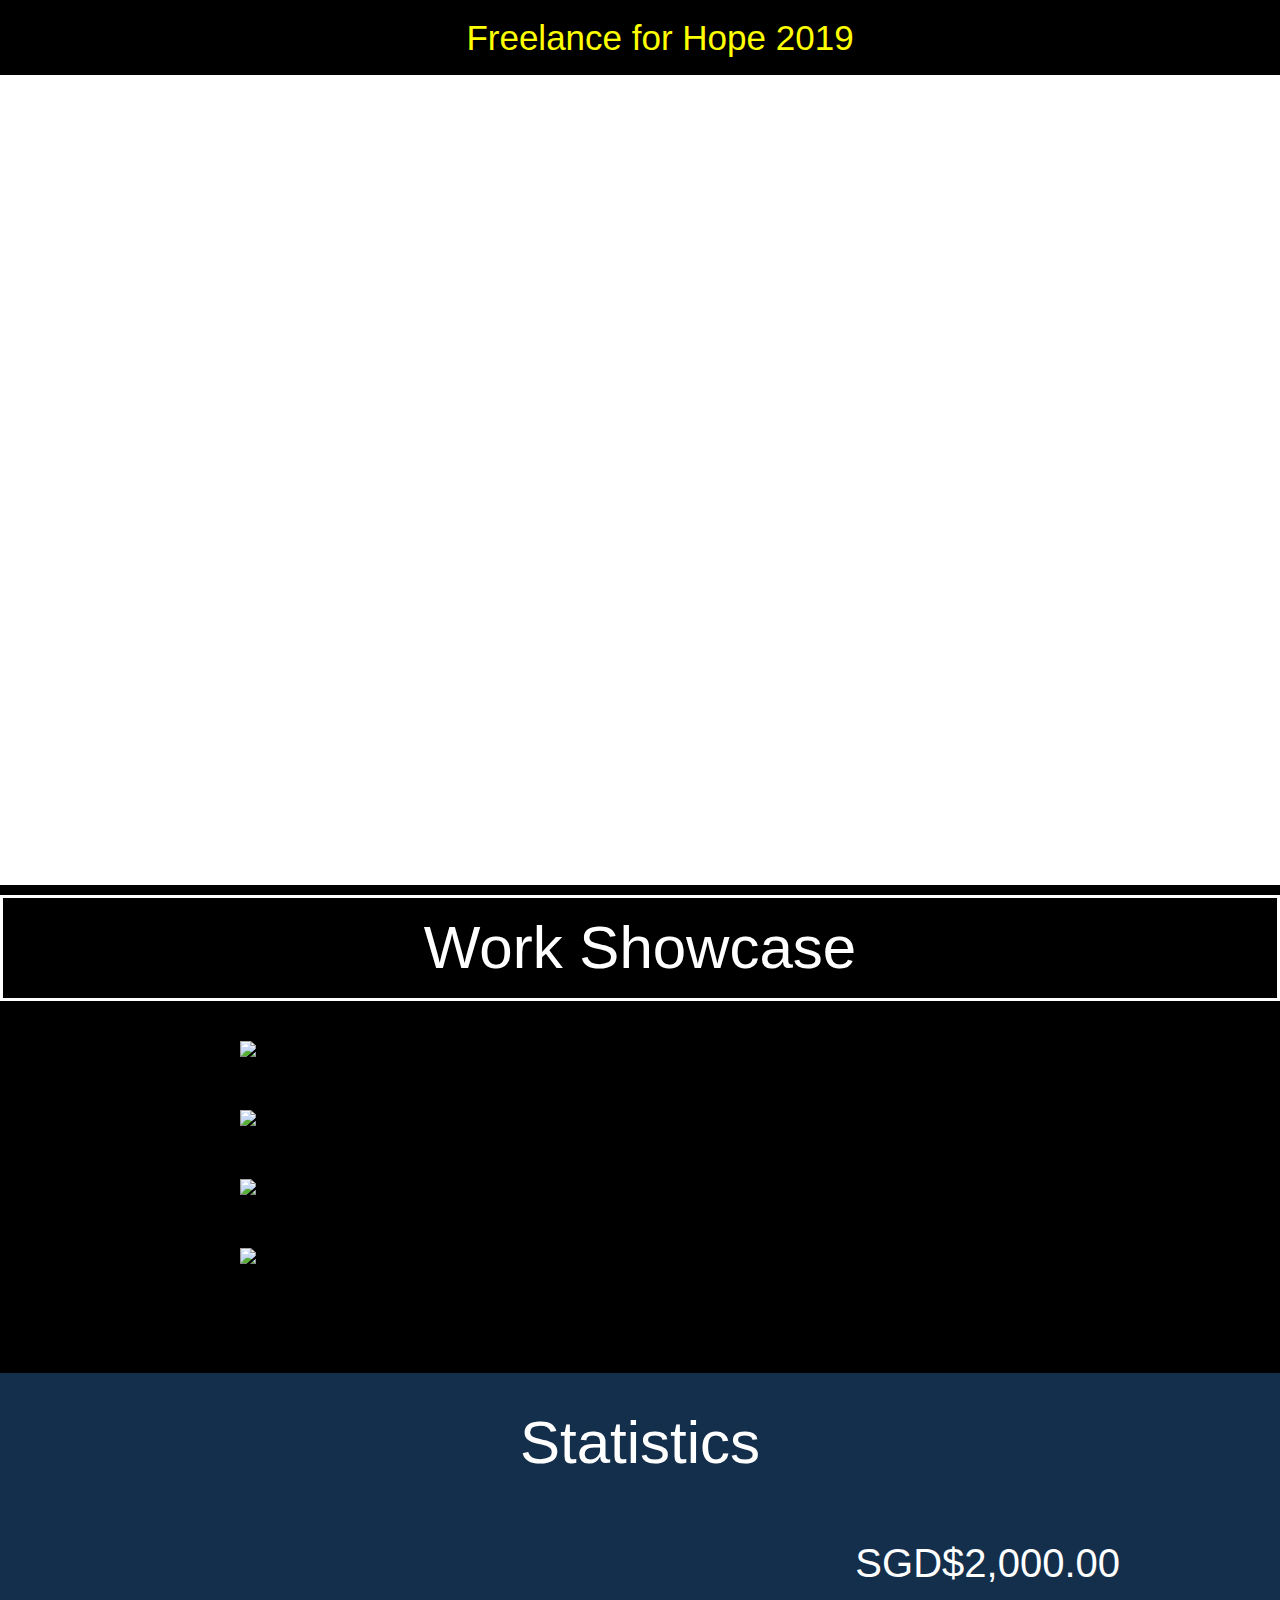
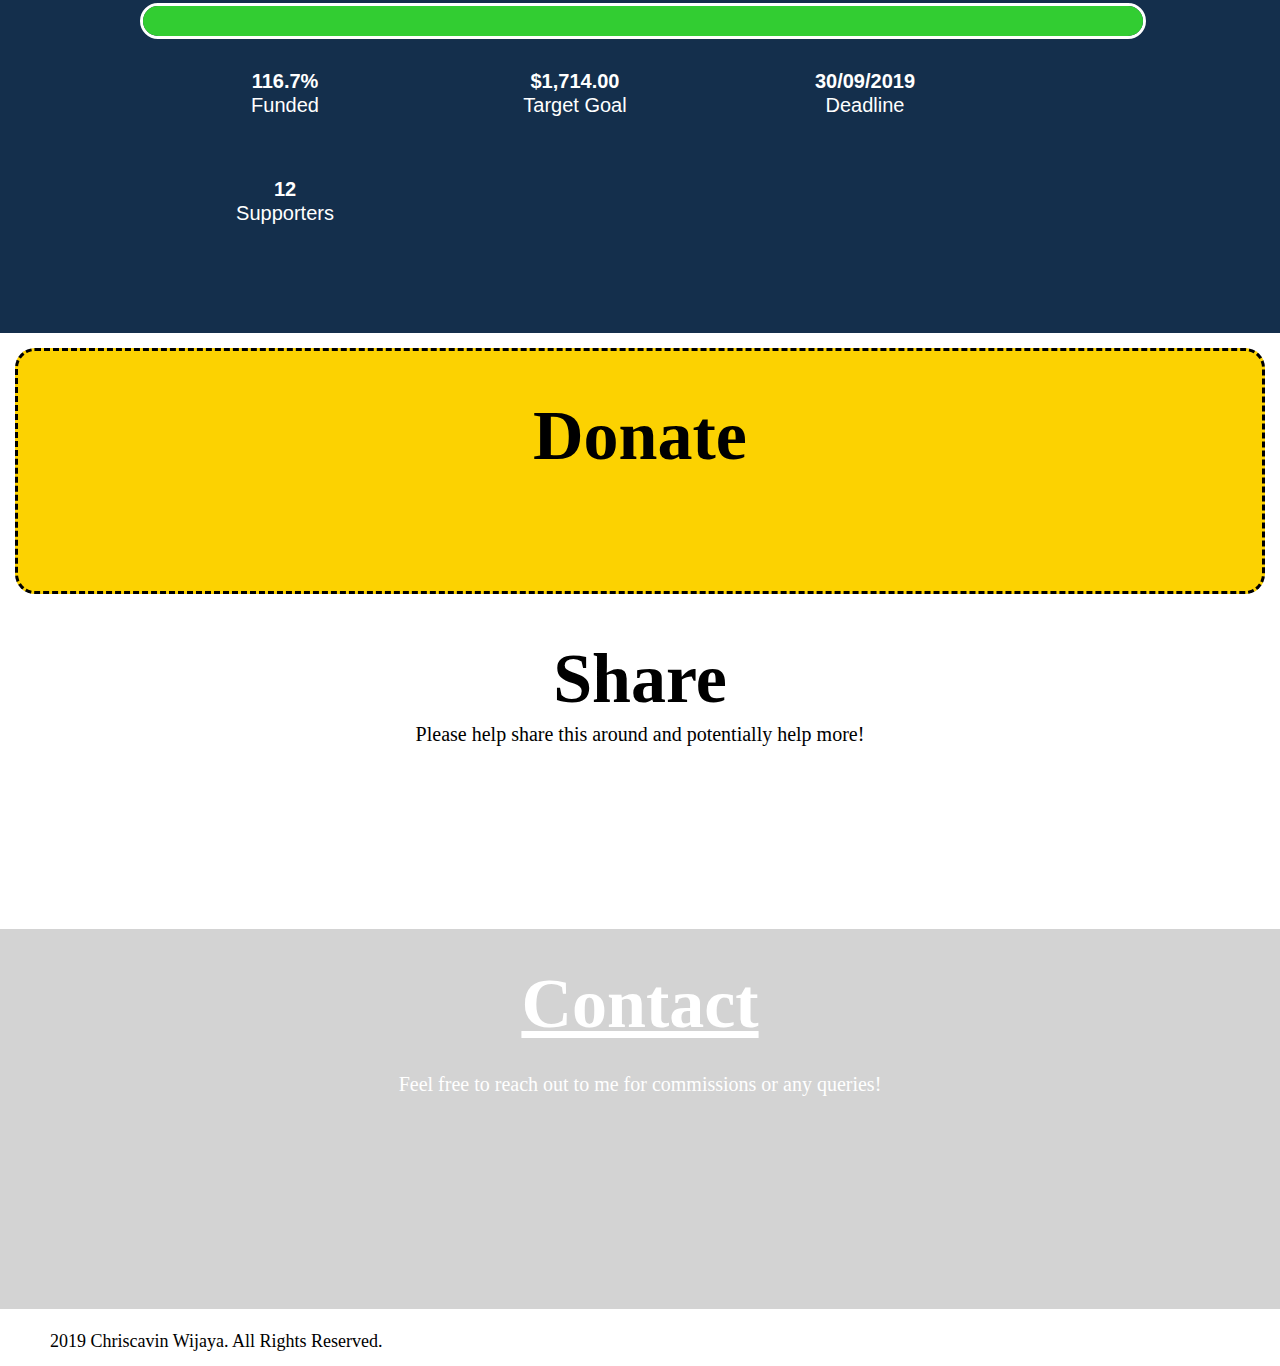
==== giving-back.html @ ced1855a "Add files via upload" ====
<!DOCTYPE html>
<html>
  <head>

    <!-- Global site tag (gtag.js) - Google Analytics -->
    <script async src="https://www.googletagmanager.com/gtag/js?id=UA-131611281-1"></script>
    <script>
    window.dataLayer = window.dataLayer || [];
    function gtag(){dataLayer.push(arguments);}
    gtag('js', new Date());

    gtag('config', 'UA-131611281-1');
    </script>
    <!---->

    <meta charset="utf-8">
    <meta name="viewport" content="width=device-width, initial-scale=1.0">
    <title>Giving Back</title>
    <!-- Bootstrap CSS -->
    <link rel="stylesheet" href="https://stackpath.bootstrapcdn.com/bootstrap/4.1.3/css/bootstrap.min.css" integrity="sha384-MCw98/SFnGE8fJT3GXwEOngsV7Zt27NXFoaoApmYm81iuXoPkFOJwJ8ERdknLPMO" crossorigin="anonymous">

    <link href="./resources/css/reset.css" type="text/css" rel="stylesheet">
    <link href="./resources/css/giving-back.css" type="text/css" rel="stylesheet">
    <link rel="icon" href="./resources/images/icon.png">
    <style type="text/css">
      html {
        scroll-behavior: smooth;
      }
    </style>
    <script src="giving.js"></script>
  </head>

  <body>
    <!-- Header Section -->
    <header id="Home">

      <!-- Nav Section -->
      <div class="nav">
        <nav class="flex-container">
          <!-- <div class="name">
            <h1>Chriscavin Wijaya</h1>
          </div>
          <a href="index.html" class="button border"><div class="home">
            <h3 class="">Home</h3>
          </div></a> -->
          <div class="Project-Title">
            <h1>Freelance for Hope 2019</h1>
          </div>
        </nav>
      </div>

      <!-- Video Section -->
      <div class="main-container" id="video">
        <div class="video">
          <iframe width="100%" height="100%" src="https://www.youtube.com/embed/uesBrpVSExM" frameborder="0" allow="accelerometer; autoplay; encrypted-media; gyroscope; picture-in-picture" allowfullscreen></iframe>
        </div>
      </div>
      <!-- Showcase and Commissions -->
      <div class="main-container showcase">
        <!-- <div class="Traditional">
          <div class="sketches">

          </div>
          <div class="colored">

          </div>
        </div>

        <div class="Digital">
          <div class="sketches">

          </div>

          <div class="colored">

          </div>
        </div> -->
        <div class="work-showcase">
          <h1>Work Showcase</h1>
        </div>
        <div id="carouselExampleIndicators" class="carousel slide" data-ride="carousel">
          <ol class="carousel-indicators">
            <li data-target="#carouselExampleIndicators" data-slide-to="0" class="active"></li>
            <li data-target="#carouselExampleIndicators" data-slide-to="1"></li>
            <li data-target="#carouselExampleIndicators" data-slide-to="2"></li>
            <li data-target="#carouselExampleIndicators" data-slide-to="3"></li>
          </ol>
          <div class="carousel-inner">
            <div class="carousel-item active">
              <img class="d-block w-100" src="./resources/images/digital_color_2.png" alt="First slide">
              <div class="carousel-caption d-none d-md-block">
                <h5>Digital</h5>
                <p>Colored</p>
              </div>
            </div>

            <div class="carousel-item">
              <img class="d-block w-100" src="./resources/images/digital_color_1.png" alt="Second slide">
              <div class="carousel-caption d-none d-md-block">
                <h5 class="black">Digital</h5>
                <p class="black">Colored</p>
              </div>
            </div>

            <div class="carousel-item">
              <img class="d-block w-100" src="./resources/images/digital_sketch.png" alt="Third slide">
              <div class="carousel-caption d-none d-md-block">
                <h5>Digital</h5>
                <p>Sketch</p>
              </div>
            </div>

            <div class="carousel-item">
              <img class="d-block w-100" src="./resources/images/TBD.jpg" alt="Second slide">
              <div class="carousel-caption d-none d-md-block">
                <h5>Coming</h5>
                <p>Soon</p>
              </div>
            </div>
          </div>
          <a class="carousel-control-prev" href="#carouselExampleIndicators" role="button" data-slide="prev">
            <span class="carousel-control-prev-icon" aria-hidden="true"></span>
            <span class="sr-only">Previous</span>
          </a>
          <a class="carousel-control-next" href="#carouselExampleIndicators" role="button" data-slide="next">
            <span class="carousel-control-next-icon" aria-hidden="true"></span>
            <span class="sr-only">Next</span>
          </a>
        </div>

        <!-- <div class="carousel-item">
          <img src="./resources/images/icon.png" alt="...">
          <div class="carousel-caption d-none d-md-block">
            <h5>Traditional</h5>
            <p>Sketch</p>
          </div>
        </div> -->

      </div>

      <!-- Fund Thermometer -->
      <div class="main-container thermometer">
        <div class="statistics">
          <h1>Statistics</h1>
        </div>
        <div id=countdown-wrap>
          <div id="goal">SGD$2,000.00</div>
          <div id="glass">
            <div id="progress">
            </div>
          </div>
          <div class="goal-stat">
            <span class="goal-number">116.7%</span>
            <span class="goal-label">Funded</span>
          </div>
          <div class="goal-stat">
            <span class="goal-number">$1,714.00</span>
            <span class="goal-label">Target Goal</span>
          </div>
          <div class="goal-stat">
            <span class="goal-number"><div id="countdown"></div>30/09/2019</span>
            <span class="goal-label">Deadline</span>
          </div>
          <div class="goal-stat">
            <span class="goal-number">12</span>
            <span class="goal-label">Supporters</span>
          </div>
        </div>
<!--http://stackoverflow.com/questions/9335140/how-to-countdown-to-a-date -->

      </div>

      <!-- Donations -->
      <div class="main-container donation">
        <a href="https://www.hairforhope.org.sg/shavee/chriscavin-wijaya-3992" target="_blank">
          <div class="donations">
            <h1>Donate</h1>
          </div>
        </a>
      </div>


      <!-- Share -->
      <div class="share">
        <h1>Share</h1>
        <h2>Please help share this around and potentially help more!</h2>
        <!-- AddToAny BEGIN -->
        <div class="share-buttons a2a_kit a2a_kit_size_32 a2a_default_style">
        <!-- <a class="a2a_dd" href="https://www.addtoany.com/share"></a> -->
        <a class="a2a_button_facebook"></a>
        <a class="a2a_button_linkedin"></a>
        <a class="a2a_button_twitter"></a>
        <a class="a2a_button_telegram"></a>
        <a class="a2a_button_whatsapp"></a>
        <a class="a2a_button_copy_link"></a>
        </div>
        <script async src="https://static.addtoany.com/menu/page.js"></script>
        <!-- AddToAny END -->
      </div>

      <!-- Contact Section -->
      <section id="Contact">
        <div class="main-container flex-container">
          <div class="Contact-Header">
            <h2>Contact</h2>
          </div>
          <div class="contact-content">
            <div class="text">
              <h3>Feel free to reach out to me for commissions or any queries!</h3>
            </div>
            <div class="social-media flex-container">
              <div class="Email">
                <a href="mail-to: chriscavinwijaya@gmail.com" target="_blank"><div class="Logo">

                </div></a>
              </div>

              <div class="Instagram">
                <a href="https://www.instagram.com/chriscavin/" target="_blank"><div class="Logo">

                </div></a>
              </div>

              <div class="Facebook">
                <a href="https://www.facebook.com/chriscavin.wijaya" target="_blank"><div class="Logo">

                </div></a>
              </div>

              <div class="LinkedIn">
                <a href="https://www.linkedin.com/in/chriscavin-wijaya-65a71bb9/" target="_blank"><div class="Logo">

                </div></a>
              </div>

            </div>
          </div>
        </div>
      </section>
      </div>



      <!-- Jquery, Popper.js, Javascript  -->
      <script src="https://code.jquery.com/jquery-3.3.1.slim.min.js" integrity="sha384-q8i/X+965DzO0rT7abK41JStQIAqVgRVzpbzo5smXKp4YfRvH+8abtTE1Pi6jizo" crossorigin="anonymous"></script>
      <script src="https://cdnjs.cloudflare.com/ajax/libs/popper.js/1.14.7/umd/popper.min.js" integrity="sha384-UO2eT0CpHqdSJQ6hJty5KVphtPhzWj9WO1clHTMGa3JDZwrnQq4sF86dIHNDz0W1" crossorigin="anonymous"></script>
      <script src="https://stackpath.bootstrapcdn.com/bootstrap/4.3.1/js/bootstrap.min.js" integrity="sha384-JjSmVgyd0p3pXB1rRibZUAYoIIy6OrQ6VrjIEaFf/nJGzIxFDsf4x0xIM+B07jRM" crossorigin="anonymous"></script>
  </body>


  <footer>
    <div class="flex-container">
      <p>2019 Chriscavin Wijaya. All Rights Reserved.</p>

    </div>
  </footer>

</html>
---- resources/css/giving-back.css ----
/* Universal Styles */
* {
 font-size: 12px;
}

div {
  display: block;
}

.flex-container {
  display: flex;
}

a {
  color: black;
  text-decoration: none;
}

p {
  font-size: 20px;
}

.bold {
  font-weight: bold;
}

.italic {
  font-style: italic;
}

/* Header Section */
.body {
  width: 1280px;
  height: 100%;
  margin: 0;
  padding: 0;
}

header {
  height: 100%;
}



/* Nav Section */
.nav {
  height: auto;
}

nav {
  width: 100%;
  flex-direction: row;
  justify-content: space-around;
  background-color: none;
   /*use when nav on top*/
  top: 0;
  padding: 20px;
  margin: 0 auto;
}

nav.flex-container {
  background-color: black;
}

nav .name {
  width: 25%;
  text-align: center;
}

nav a {
  width: 75%;
  text-align: right;
  padding-right: 200px;
}

.Project-Title {
  background-color: black;
}

.Project-Title h1 {
  color: yellow;
  font-size: 35px;
  font-family: sans-serif;
}

  /* Nav Mobile */
  @media only screen and (max-width:480px) {
    .Project-Title h1 {
      font-size: 25px;
    }
  }

/* Video Section */
#video.main-container {
  width: 100%;
  background-color: #FFF;
  padding: 30px 0;
}

.video {
  max-width: 1200px;
  height: 700px;
  margin: 25px auto;
  background-color: #FFF;
  }

@media only screen and (max-width:1049px) {
  .video {
  position:relative;
  padding-bottom:56.25%;
  padding-top:30px;
  height:0;
  overflow:hidden;
  }

  .video iframe, .video object, .video embed {
  position:absolute;
  top:0;
  left:0;
  width:100%;
  height:100%;
  }
}

  /* Video Mobile */
  @media only screen and (max-width:480px) {
    #video.main-container {
      padding: 15px 0;
    }
  }

/* Showcase Section */
.showcase {
  max-width: 100%;
  padding: 20px 0;
  padding-top: 10px;
  background-color: black;
}

.work-showcase {
  padding-bottom: 20px;
}

.work-showcase h1{
  padding: 20px 0;
  border: 3px solid white;
  font-size: 60px;
  color: #FFF;
  text-align: center;
  font-family: 'Nunito', sans-serif;
}

.carousel {
  max-width: 100%;
  padding: 20px;
}

.carousel .carousel-item {
  max-width: 800px;
  margin: 0 auto;
}

.w-100 {
  width: auto!important;
  max-height: 600px;
}

.carousel-item .w-100{
  max-width: 100%;
  height: auto;
  margin: 0 auto;
}

.carousel-caption {
  padding-top: 20px;
  padding-bottom: 0;
  opacity: 0.6;
}

.carousel-caption .black {
  color: black;
}

.carousel-caption h5 {
  font-size: 18px;
}

.carousel-caption p {
  font-size: 15px;
}

  /* Showcase Mobile */
  @media only screen and (max-width:480px) {
    .showcase {
      padding-top: 0;
    }

    .work-showcase {
      padding: 0;
      padding-top: 10px;
    }

    .work-showcase h1{
      font-size: 40px;
      border: 0;
    }
  }

/* Thermometer Section */
body .thermometer {
	font-family: 'Nunito', sans-serif;
	box-sizing: border-box;
	background-color: #142F4C;
  padding: 20px 0;
  padding-top: 0px;
}

.thermometer .statistics {
  padding-top: 40px;
  padding-bottom: 20px;
}

.statistics h1 {
  font-size: 60px;
  color: #FFF;
  text-align: center;
}

#countdown-wrap {
  width: 100%;
  height: 300px;
  //border: 1px solid black;
  padding: 70px 30px;
  padding-top: 50px;
  font-family: arial;
  max-width: 1000px;
  margin: 0 auto;
}

#goal {
  font-size: 40px;
  text-align: right;
  color: #FFF;
  padding: 20px;
  padding-top: 0px;

    @media only screen and (max-width : 640px) {
      text-align: center;
    }
  }

#glass {
  width: 100%;
  height: 30px;
  background: #c7c7c7;
  border: 3px solid white;
  border-radius: 20px;
  float: left;
  overflow: hidden;
}

#progress {
  float: left;
  width: 115%;
  height: 30px;
  background: #32cd32;
  z-index: 333;
  //border-radius: 5px;
}

.goal-stat {
  width: 25%;
  //height: 30px;
  padding: 30px 20px;
  float: left;
  margin: 0;
  color: #FFF;

  @media only screen and (max-width : 640px) {
    width: 50%;
    text-align: center;
  }
}

.goal-number, .goal-label {
  display: block;
}

.goal-stat span{
  font-size: 20px;
  text-align: center;
  padding: 2px 0;
}

.goal-number {
  font-weight: bold;
}

  /* Thermometer Mobile */
  @media only screen and (max-width:480px) {
    body .thermometer {
      padding-bottom: 0;
    }

    .statistics {
      padding-top: 50px;
      padding-bottom: 50px;
    }

    .statistics h1 {
      font-size: 50px;
    }

    #countdown-wrap {
      height: 220px;
      padding: 25px 20px 0 20px;

    }

    #goal {
      font-size: 22px;
    }

    .goal-stat {
      padding: 10px;
    }

    .goal-stat span {
      font-size: 15px;
    }
  }

/* Donation Section */
.donation {
  max-width: 100%;
  height: 180px;
  margin: 0 auto;
  margin: 15px;
  padding: 30px 0;
  background-color: #fcd201;
  border: 3px dashed black;
  border-radius: 20px;
}

.donation a {
  text-decoration: none;
}

.donation.donations {
  padding: 20px;
}

.donations h1 {
  text-align: center;
  font-size: 70px;
  font-weight: bold;
  padding-top: 20px;
}

  /* Donation Mobile */
  @media only screen and (max-width:480px) {
    .donation {
      padding: 5px 10px;
      height: 100px;
      margin: 15px 7px;
      margin-top: 25px;
    }
    .donation h1 {
      font-size: 60px;
      padding: 10px 0;
    }
  }

/* Share Section */
.share {
  max-width: 100%;
  height: 250px;
  margin: 0 auto;
  text-align: center;
  padding: 35px 0;
  background-color: #fff;
}

.share .share-buttons {
  max-width: 500px;
  display: flex;
  margin: 0 auto;
  justify-content: center;
  justify-content: space-between;
  padding-top: 10px;
  padding-left: 50px;
}

.share h1 {
  text-align: center;
  font-size: 70px;
  font-weight: bold;
}

.share h2 {
  padding: 10px;
  font-size: 20px;
}

  /* Share Mobile */
  @media only screen and (max-width:480px) {
    .share {
      padding: 40px 0;
      padding-bottom: 0;
    }
    .share h1 {
      font-size: 50px;
    }
    .share h2 {
      font-size: 20px;
      padding: 10px 40px;
    }
  }

/* Contact Section */
#Contact {
  max-width: 100%;
  margin: 0 auto;
  height: auto;
  background-color: lightgray;
  color: white;
}

#Contact .main-container {
  width: 100%;
  padding-top: 40px;
  background-color: lightgray;
  flex-direction: column;
}

.Contact-Header {
  margin: auto;
  font-size: 70px;
  font-weight: bold;
  text-decoration: underline;
}

.contact-content {
  margin: auto;
  padding: 25px;
  padding-bottom: 15px;
}

.contact-content .text {
  font-size: 20px;
  text-align: center;
  padding-top: 10px;
}

.social-media {
  flex-direction: row;
  flex-wrap: wrap;
  justify-content: space-around;
  padding: 10px 60px;

}

.Logo {
  width: 120px;
  height: 120px;
  margin: 30px;
  opacity: 0.3;
  border-radius: 20%;
}

.Email .Logo {
  background-image: url("../images/Mail-Logo.png");
  background-size: contain;
  background-repeat: no-repeat;
}

.Instagram .Logo {
  background-image: url("../images/Instagram-Logo.png");
  background-size: contain;
  background-repeat: no-repeat;
}

.Facebook .Logo {
  background-image: url("../images/Facebook-Logo.png");
  background-size: contain;
  background-repeat: no-repeat;
}

.LinkedIn .Logo {
  background-image: url("../images/Linkedin-Logo.png");
  background-size: cover;
  background-repeat: no-repeat;
}

  /* Contact Hover */
  #Contact .main-container:hover {
    background-color: gray;
    transition: 1.2s;
    transition-timing-function: ease-in-out;
  }

  .Email .Logo:hover {
    background-color: #fff176;
  }

  .Instagram .Logo:hover {
    background-color: violet;
  }

  .Facebook .Logo:hover {
    background-color: navy;
  }

  .LinkedIn .Logo:hover {
    background-color: #0E76A8;
  }

  .Logo:hover {
    transition: 0.8s;
    transition-timing-function: ease-in-out;
    opacity: 1;
  }
  /**/

  /* Contact Mobile */
  @media only screen and (max-width:480px) {
    #Contact {
      border: none;
    }

    #Contact .main-container {
      padding-top: 40px;
      background-color: black;
    }

    #Contact .contact-content {
      padding: 15px 3px;
    }

    #Contact h2 {
      font-size: 40px;
    }

    .contact-content .text {
      padding: 0 40px;
      padding-bottom: 5px;
    }

    #Contact .social-media {
      width: 100%;
      padding: 20px 0;
    }

   .Logo {
      width: 60px;
      height: 60px;
      margin: 10px 5px;
      opacity: 0.4;
    }

    #Contact .Email .Logo {
      background-color: #fff176;
    }

    #Contact .Instagram .Logo {
      background-color: violet;
    }

    #Contact .Facebook .Logo {
      background-color: navy;
    }

    #Contact .LinkedIn .Logo {
      background-color: #0E76A8;
    }

    /*Contact Mobile Hover */
    #Contact .main-container:hover {
      background-color: black;
    }
    /**/
  }




/* Footer */
footer {
  width: 1200px;
  margin: auto;
  padding-top: 1%;
  padding-bottom: 0.5%;
  background-color: white;
}

footer p {
  width: 100%;
  font-size: 18px;
  margin: 10px;
}

footer a {
  text-decoration: none;
}


  /* Footer Mobile */
  @media only screen and (max-width: 480px) {
    footer p {
      font-size: 14px;
    }
  }
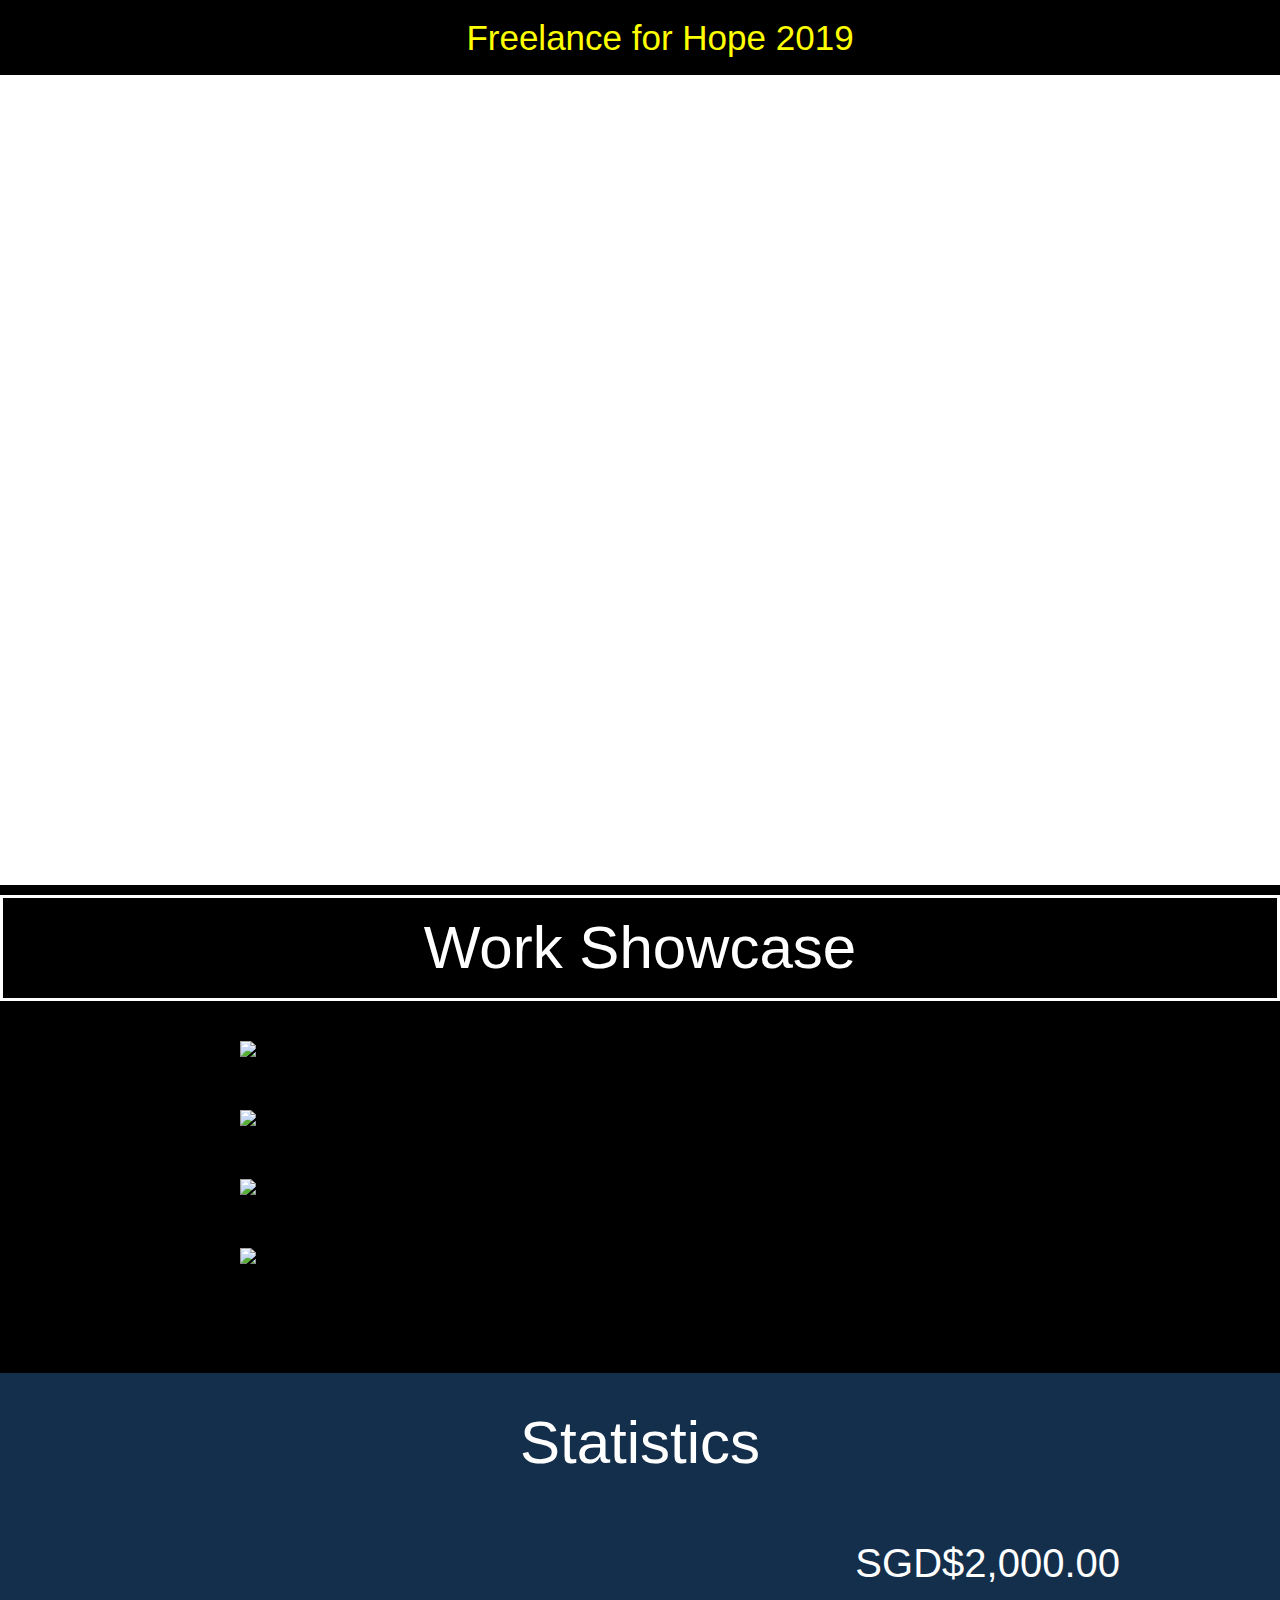
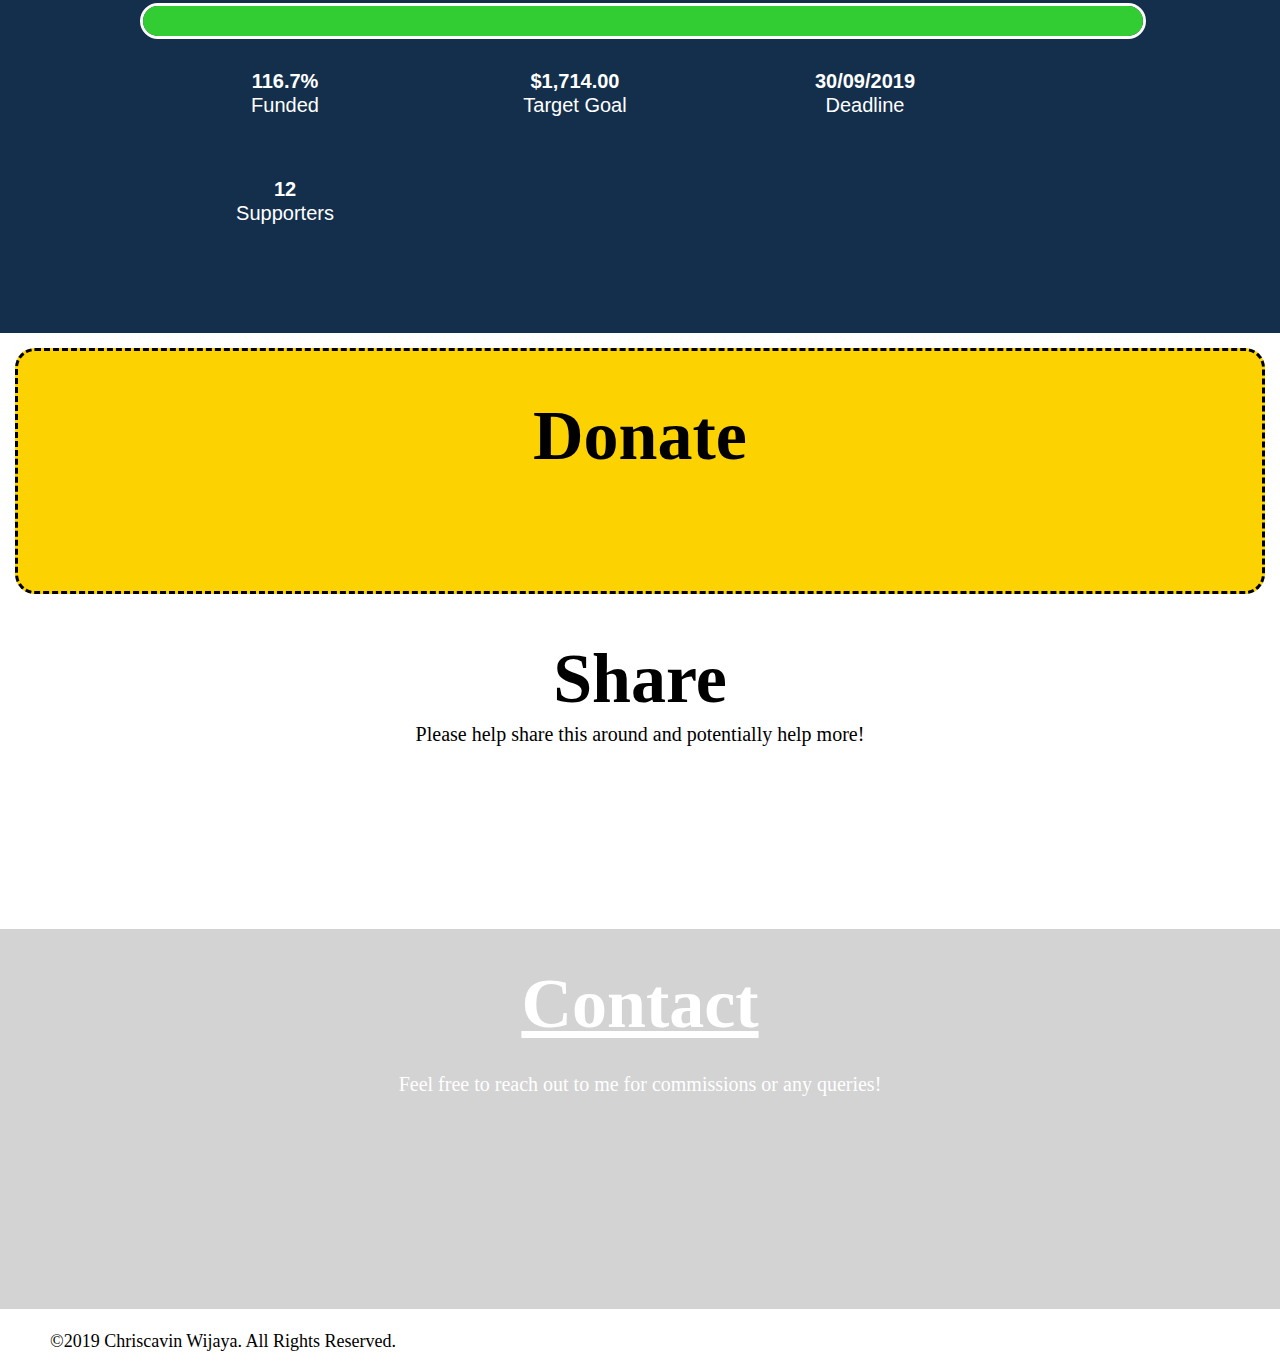
==== commit a72dae29: "Update giving-back.html" ====
--- a/giving-back.html
+++ b/giving-back.html
@@ -34,7 +34,7 @@
     <!-- Header Section -->
     <header id="Home">
 
-      <!-- Nav Section -->
+      <!-- Nav Section -->
       <div class="nav">
         <nav class="flex-container">
           <!-- <div class="name">
@@ -46,7 +46,7 @@
           <div class="Project-Title">
             <h1>Freelance for Hope 2019</h1>
           </div>
-        </nav>
+        </nav>
       </div>
 
       <!-- Video Section -->
@@ -86,8 +86,8 @@
             <li data-target="#carouselExampleIndicators" data-slide-to="3"></li>
           </ol>
           <div class="carousel-inner">
-            <div class="carousel-item active">
-              <img class="d-block w-100" src="./resources/images/digital_color_2.png" alt="First slide">
+                       <div class="carousel-item active">
+              <img class="d-block w-100" src="resources/images/digital_color_2.PNG" alt="First slide">
               <div class="carousel-caption d-none d-md-block">
                 <h5>Digital</h5>
                 <p>Colored</p>
@@ -95,7 +95,7 @@
             </div>
 
             <div class="carousel-item">
-              <img class="d-block w-100" src="./resources/images/digital_color_1.png" alt="Second slide">
+              <img class="d-block w-100" src="resources/images/digital_color_1.PNG" alt="Second slide">
               <div class="carousel-caption d-none d-md-block">
                 <h5 class="black">Digital</h5>
                 <p class="black">Colored</p>
@@ -103,7 +103,7 @@
             </div>
 
             <div class="carousel-item">
-              <img class="d-block w-100" src="./resources/images/digital_sketch.png" alt="Third slide">
+              <img class="d-block w-100" src="resources/images/digital_sketch.PNG" alt="Third slide">
               <div class="carousel-caption d-none d-md-block">
                 <h5>Digital</h5>
                 <p>Sketch</p>
@@ -118,6 +118,8 @@
               </div>
             </div>
           </div>
+
+          <!-- Controls -->
           <a class="carousel-control-prev" href="#carouselExampleIndicators" role="button" data-slide="prev">
             <span class="carousel-control-prev-icon" aria-hidden="true"></span>
             <span class="sr-only">Previous</span>
@@ -250,7 +252,7 @@
 
   <footer>
     <div class="flex-container">
-      <p>2019 Chriscavin Wijaya. All Rights Reserved.</p>
+      <p>&copy;2019 Chriscavin Wijaya. All Rights Reserved.</p>
 
     </div>
   </footer>
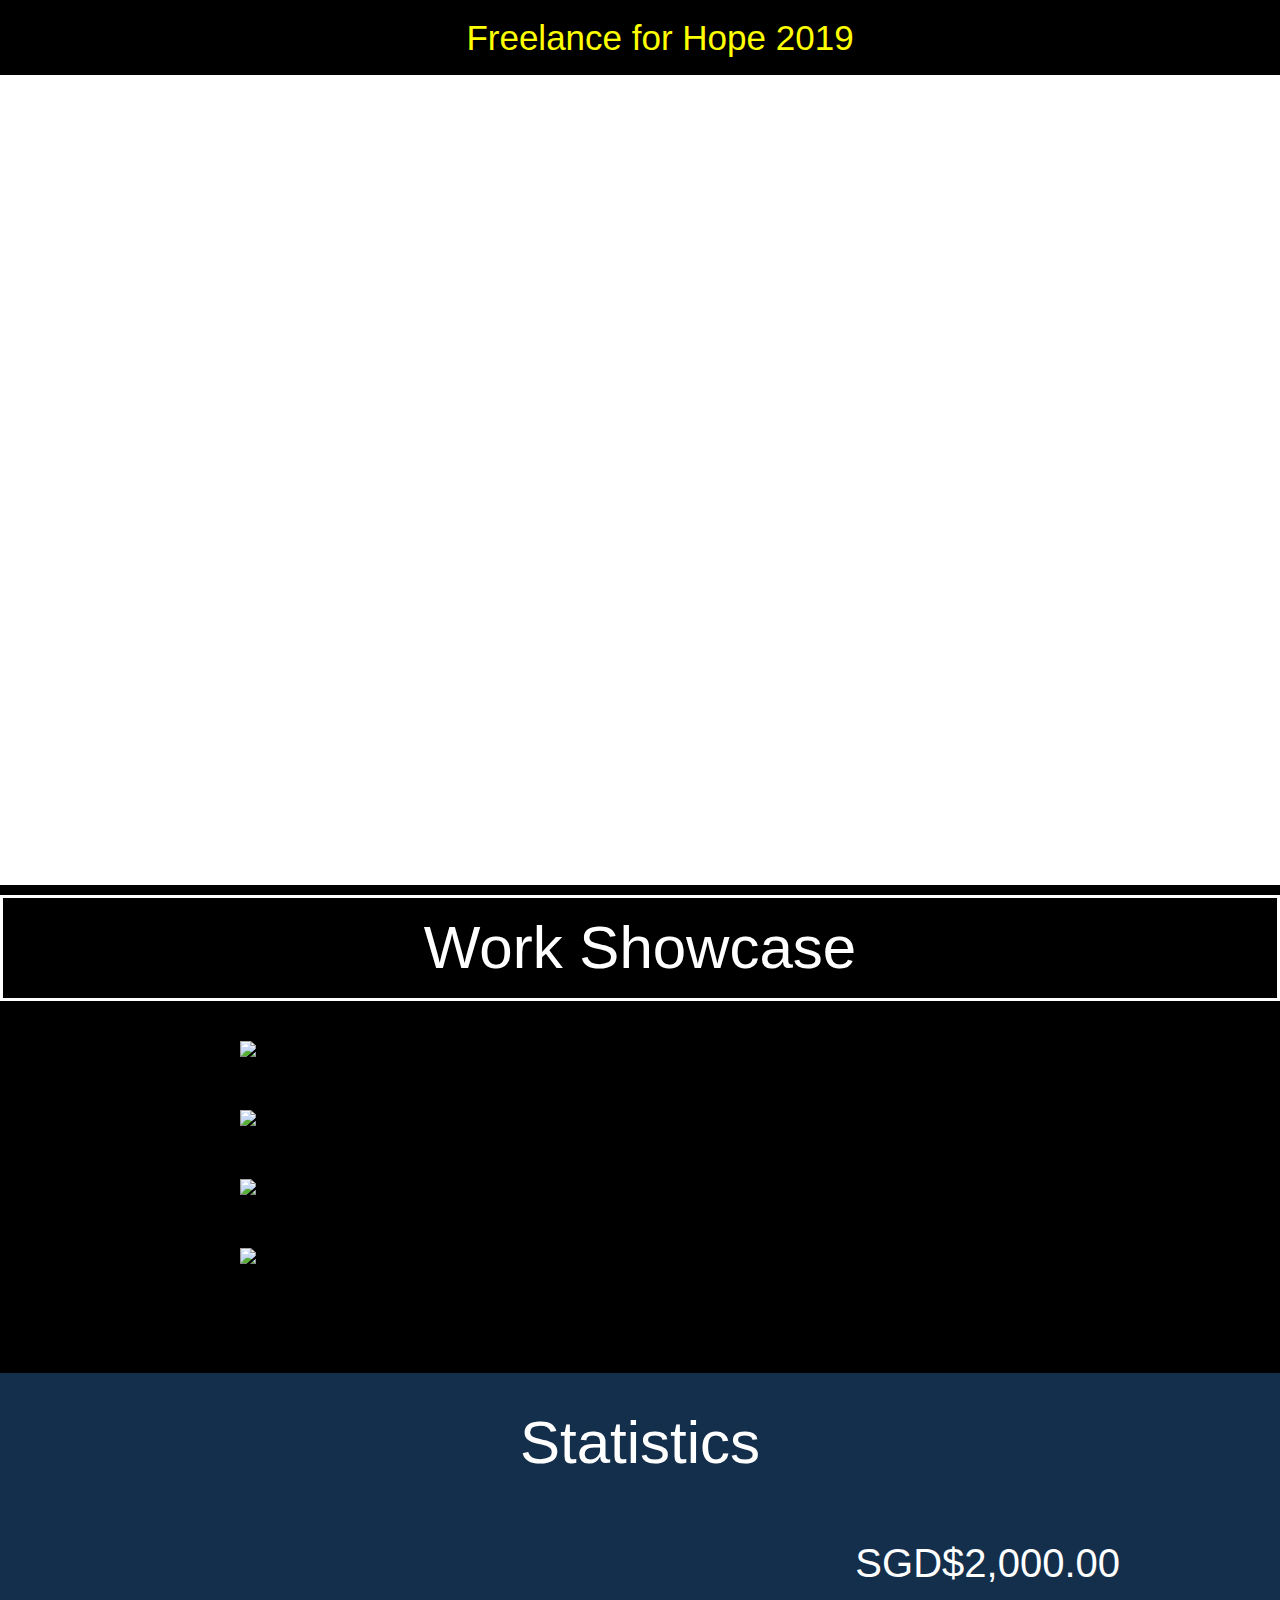
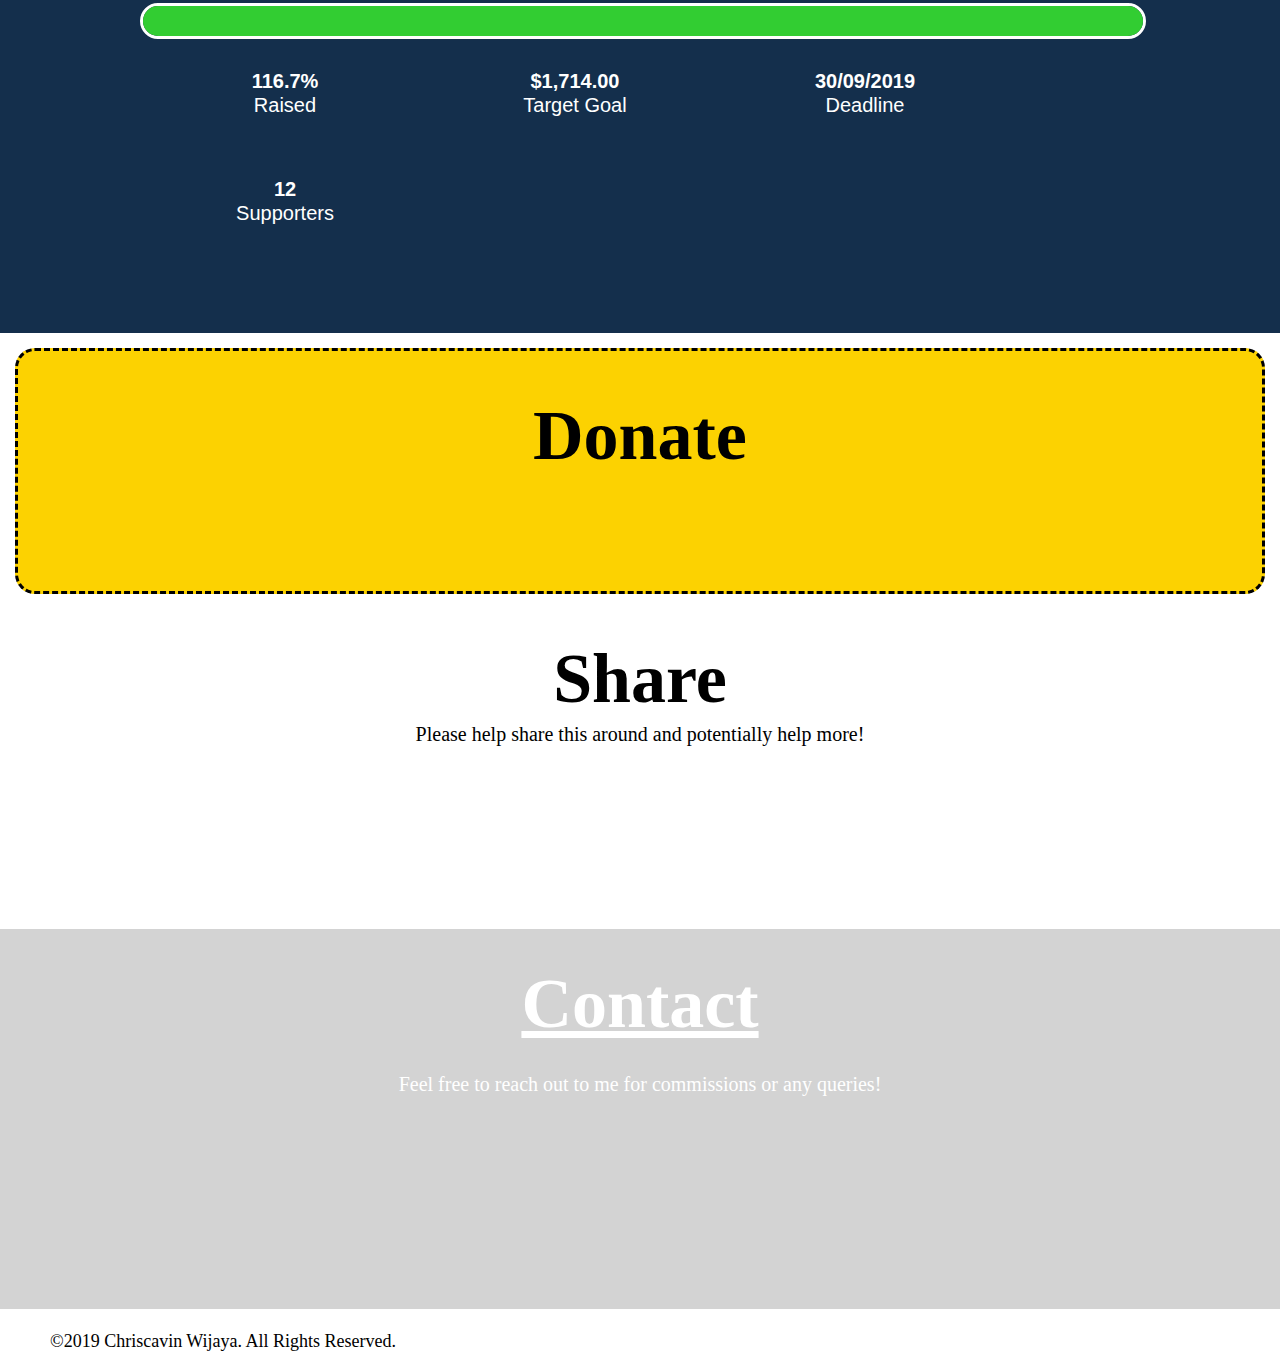
==== commit 1e2200a6: "Update giving-back.html" ====
--- a/giving-back.html
+++ b/giving-back.html
@@ -102,7 +102,7 @@
               </div>
             </div>
 
-            <div class="carousel-item">
+            <div class="carousel-item sketch">
               <img class="d-block w-100" src="resources/images/digital_sketch.PNG" alt="Third slide">
               <div class="carousel-caption d-none d-md-block">
                 <h5>Digital</h5>
@@ -153,7 +153,7 @@
           </div>
           <div class="goal-stat">
             <span class="goal-number">116.7%</span>
-            <span class="goal-label">Funded</span>
+            <span class="goal-label">Raised</span>
           </div>
           <div class="goal-stat">
             <span class="goal-number">$1,714.00</span>
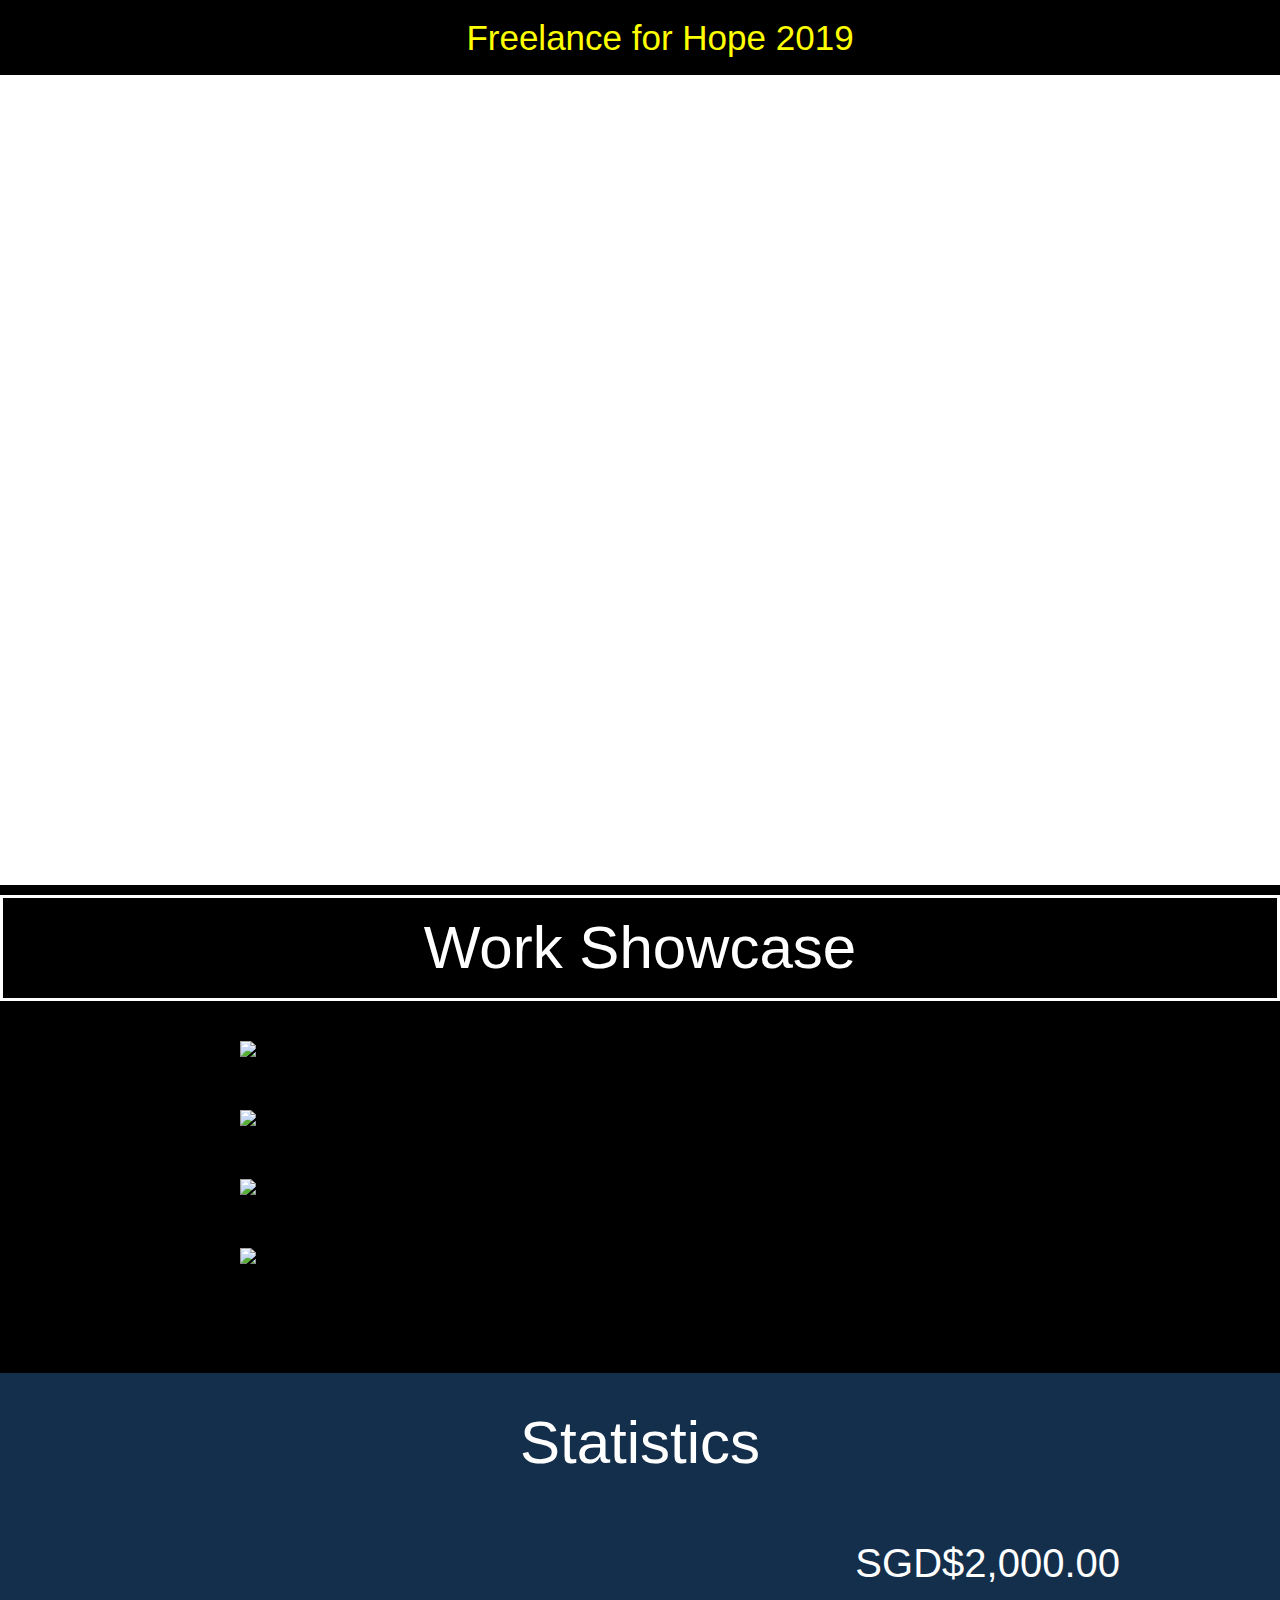
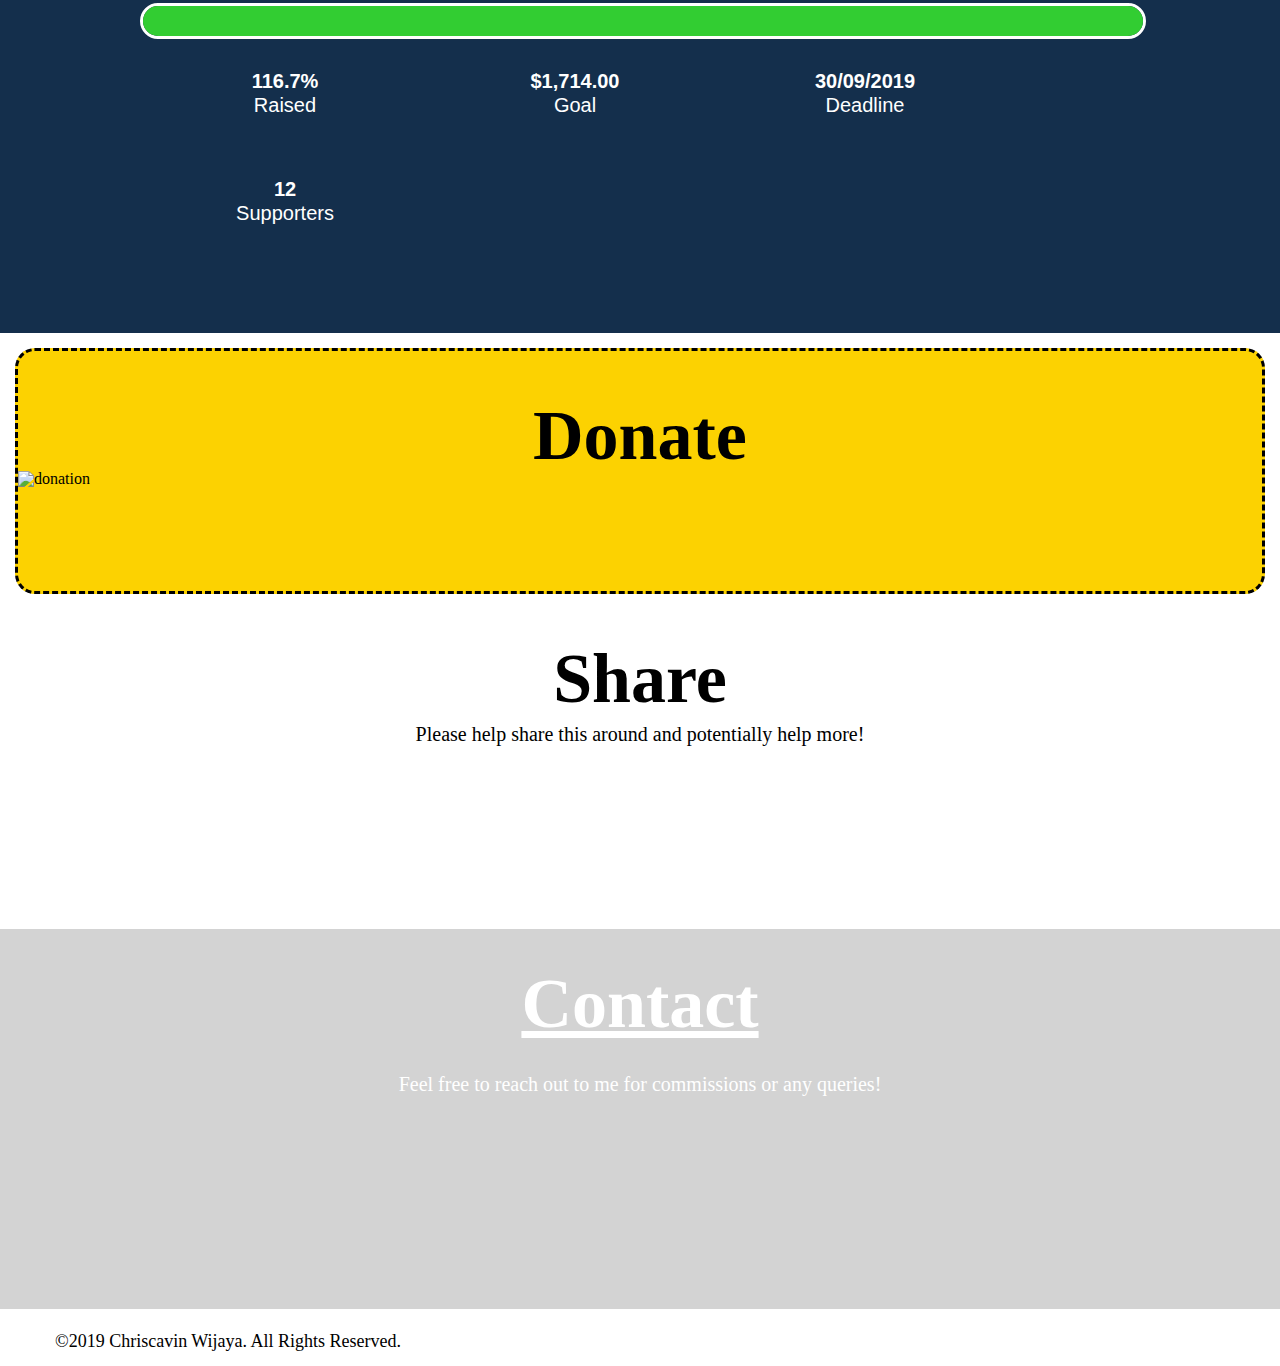
==== commit ffb73e7a: "Add files via upload" ====
--- a/giving-back.html
+++ b/giving-back.html
@@ -22,6 +22,10 @@
     <link href="./resources/css/reset.css" type="text/css" rel="stylesheet">
     <link href="./resources/css/giving-back.css" type="text/css" rel="stylesheet">
     <link rel="icon" href="./resources/images/icon.png">
+
+    <!-- Fonts -->
+    <link href="https://fonts.googleapis.com/css?family=Vollkorn+SC&display=swap" rel="stylesheet">
+
     <style type="text/css">
       html {
         scroll-behavior: smooth;
@@ -34,7 +38,7 @@
     <!-- Header Section -->
     <header id="Home">
 
-      <!-- Nav Section -->
+      <!-- Nav Section -->
       <div class="nav">
         <nav class="flex-container">
           <!-- <div class="name">
@@ -46,7 +50,7 @@
           <div class="Project-Title">
             <h1>Freelance for Hope 2019</h1>
           </div>
-        </nav>
+        </nav>
       </div>
 
       <!-- Video Section -->
@@ -86,8 +90,8 @@
             <li data-target="#carouselExampleIndicators" data-slide-to="3"></li>
           </ol>
           <div class="carousel-inner">
-                       <div class="carousel-item active">
-              <img class="d-block w-100" src="resources/images/digital_color_2.PNG" alt="First slide">
+            <div class="carousel-item active">
+              <img class="d-block w-100" src="resources/images/digital_color_2.png" alt="First slide">
               <div class="carousel-caption d-none d-md-block">
                 <h5>Digital</h5>
                 <p>Colored</p>
@@ -95,7 +99,7 @@
             </div>
 
             <div class="carousel-item">
-              <img class="d-block w-100" src="resources/images/digital_color_1.PNG" alt="Second slide">
+              <img class="d-block w-100" src="resources/images/digital_color_1.png" alt="Second slide">
               <div class="carousel-caption d-none d-md-block">
                 <h5 class="black">Digital</h5>
                 <p class="black">Colored</p>
@@ -103,7 +107,7 @@
             </div>
 
             <div class="carousel-item sketch">
-              <img class="d-block w-100" src="resources/images/digital_sketch.PNG" alt="Third slide">
+              <img class="d-block w-100" src="resources/images/digital_sketch.png" alt="Third slide">
               <div class="carousel-caption d-none d-md-block">
                 <h5>Digital</h5>
                 <p>Sketch</p>
@@ -146,7 +150,7 @@
           <h1>Statistics</h1>
         </div>
         <div id=countdown-wrap>
-          <div id="goal">SGD$2,000.00</div>
+          <div id="goal"><span class="current">SGD$2,000.00</span></div>
           <div id="glass">
             <div id="progress">
             </div>
@@ -157,7 +161,7 @@
           </div>
           <div class="goal-stat">
             <span class="goal-number">$1,714.00</span>
-            <span class="goal-label">Target Goal</span>
+            <span class="goal-label">Goal</span>
           </div>
           <div class="goal-stat">
             <span class="goal-number"><div id="countdown"></div>30/09/2019</span>
@@ -177,6 +181,9 @@
         <a href="https://www.hairforhope.org.sg/shavee/chriscavin-wijaya-3992" target="_blank">
           <div class="donations">
             <h1>Donate</h1>
+            <div class="image-container">
+              <img src="./resources/images/donate.png" alt="donation">
+            </div>
           </div>
         </a>
       </div>
--- a/resources/css/giving-back.css
+++ b/resources/css/giving-back.css
@@ -30,7 +30,7 @@
 
 /* Header Section */
 .body {
-  width: 1280px;
+  max-width: 1280px;
   height: 100%;
   margin: 0;
   padding: 0;
@@ -40,10 +40,9 @@
   height: 100%;
 }
 
-
-
 /* Nav Section */
 .nav {
+  max-width: 100%;
   height: auto;
 }
 
@@ -92,7 +91,7 @@
 
 /* Video Section */
 #video.main-container {
-  width: 100%;
+  max-width: 100%;
   background-color: #FFF;
   padding: 30px 0;
 }
@@ -104,28 +103,31 @@
   background-color: #FFF;
   }
 
-@media only screen and (max-width:1049px) {
-  .video {
-  position:relative;
-  padding-bottom:56.25%;
-  padding-top:30px;
-  height:0;
-  overflow:hidden;
-  }
-
-  .video iframe, .video object, .video embed {
-  position:absolute;
-  top:0;
-  left:0;
-  width:100%;
-  height:100%;
-  }
-}
-
   /* Video Mobile */
+  @media only screen and (max-width:1049px) {
+    .video {
+    position:relative;
+    padding-bottom:56.25%;
+    padding-top:30px;
+    height:0;
+    overflow:hidden;
+    }
+
+    .video iframe, .video object, .video embed {
+    position:absolute;
+    top:0;
+    left:0;
+    width:100%;
+    height:100%;
+    }
+  }
+
   @media only screen and (max-width:480px) {
     #video.main-container {
-      padding: 15px 0;
+      padding: 0;
+    }
+    .video {
+      margin: 0 auto;
     }
   }
 
@@ -158,7 +160,13 @@
 .carousel .carousel-item {
   max-width: 800px;
   margin: 0 auto;
-}
+  transition: none;
+}
+
+/*.carousel-inner .active {
+  transition: opacity 0.1s linear;
+  opacity: 1;
+}*/
 
 .w-100 {
   width: auto!important;
@@ -203,6 +211,9 @@
     .work-showcase h1{
       font-size: 40px;
       border: 0;
+    }
+    .carousel-inner .sketch img{
+      height: 270px;
     }
   }
 
@@ -302,9 +313,9 @@
       padding-bottom: 0;
     }
 
-    .statistics {
-      padding-top: 50px;
-      padding-bottom: 50px;
+    .thermometer .statistics {
+      padding-top: 30px;
+      padding-bottom: 5px;
     }
 
     .statistics h1 {
@@ -313,12 +324,14 @@
 
     #countdown-wrap {
       height: 220px;
-      padding: 25px 20px 0 20px;
+      padding: 35px 20px 0 20px;
 
     }
 
     #goal {
       font-size: 22px;
+      padding-bottom: 25px;
+      padding-right: 10px;
     }
 
     .goal-stat {
@@ -359,11 +372,12 @@
 
   /* Donation Mobile */
   @media only screen and (max-width:480px) {
-    .donation {
-      padding: 5px 10px;
-      height: 100px;
-      margin: 15px 7px;
-      margin-top: 25px;
+    .main-container.donation {
+      padding: 20px;
+      height: 120px;
+      margin: 0px;
+      border-radius: 0px;
+      border: none;
     }
     .donation h1 {
       font-size: 60px;
@@ -414,6 +428,9 @@
     .share h2 {
       font-size: 20px;
       padding: 10px 40px;
+    }
+    .share .share-buttons {
+      padding-left: 25px;
     }
   }
 
@@ -586,11 +603,12 @@
 
 /* Footer */
 footer {
-  width: 1200px;
+  max-width: 1200px;
   margin: auto;
   padding-top: 1%;
   padding-bottom: 0.5%;
   background-color: white;
+  padding-left: 10px;
 }
 
 footer p {
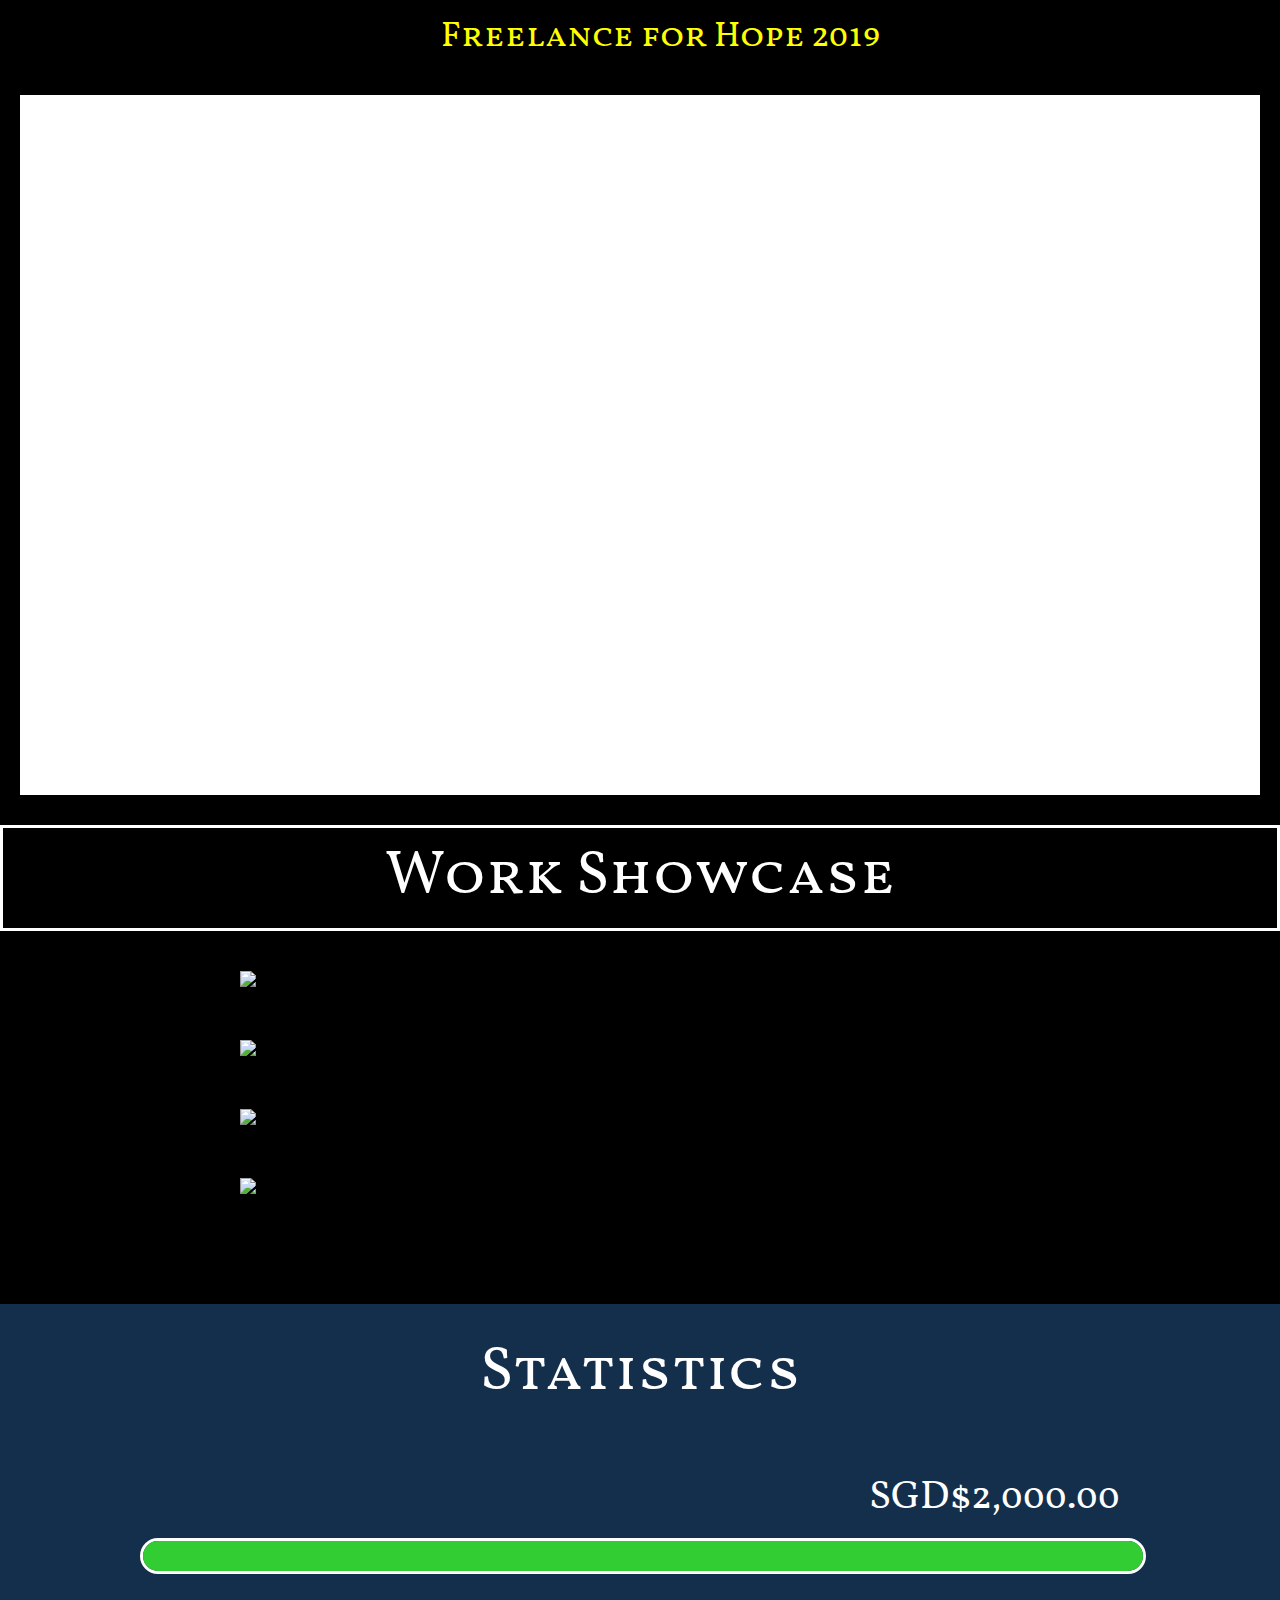
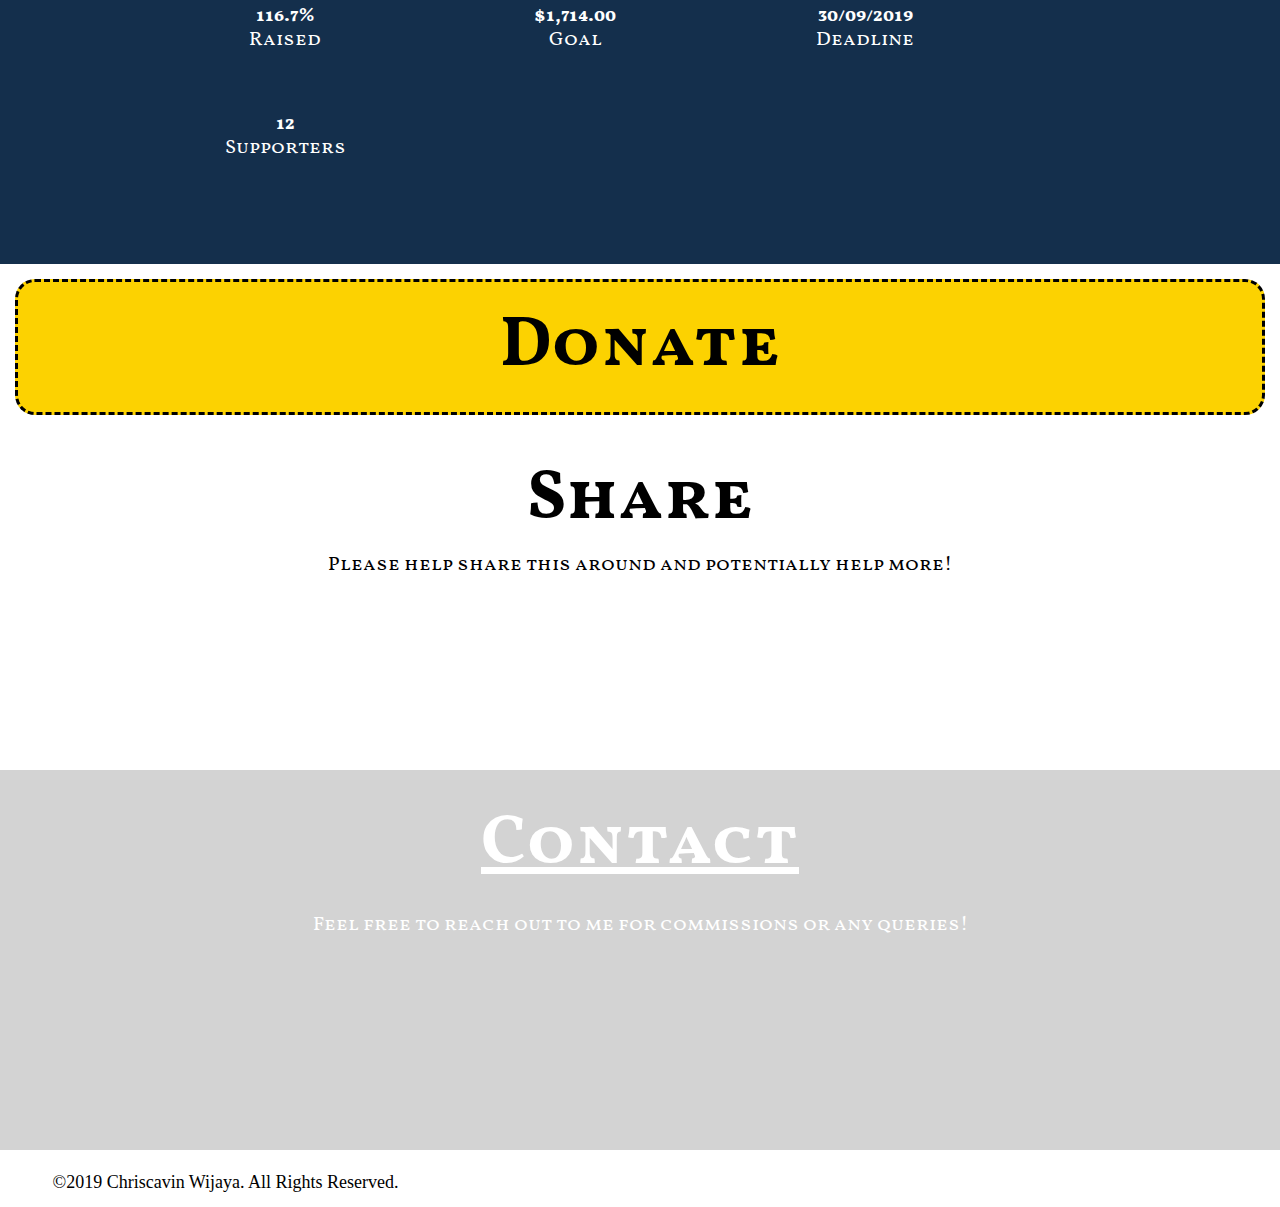
==== commit 6857100b: "Update giving-back.html" ====
--- a/giving-back.html
+++ b/giving-back.html
@@ -38,7 +38,7 @@
     <!-- Header Section -->
     <header id="Home">
 
-      <!-- Nav Section -->
+      <!-- Nav Section -->
       <div class="nav">
         <nav class="flex-container">
           <!-- <div class="name">
@@ -50,7 +50,7 @@
           <div class="Project-Title">
             <h1>Freelance for Hope 2019</h1>
           </div>
-        </nav>
+        </nav>
       </div>
 
       <!-- Video Section -->
@@ -91,7 +91,7 @@
           </ol>
           <div class="carousel-inner">
             <div class="carousel-item active">
-              <img class="d-block w-100" src="resources/images/digital_color_2.png" alt="First slide">
+              <img class="d-block w-100" src="./resources/images/digital_color_2.png" alt="First slide">
               <div class="carousel-caption d-none d-md-block">
                 <h5>Digital</h5>
                 <p>Colored</p>
@@ -99,7 +99,7 @@
             </div>
 
             <div class="carousel-item">
-              <img class="d-block w-100" src="resources/images/digital_color_1.png" alt="Second slide">
+              <img class="d-block w-100" src="./resources/images/digital_color_1.png" alt="Second slide">
               <div class="carousel-caption d-none d-md-block">
                 <h5 class="black">Digital</h5>
                 <p class="black">Colored</p>
@@ -107,7 +107,7 @@
             </div>
 
             <div class="carousel-item sketch">
-              <img class="d-block w-100" src="resources/images/digital_sketch.png" alt="Third slide">
+              <img class="d-block w-100" src="./resources/images/digital_sketch.png" alt="Third slide">
               <div class="carousel-caption d-none d-md-block">
                 <h5>Digital</h5>
                 <p>Sketch</p>
--- a/resources/css/giving-back.css
+++ b/resources/css/giving-back.css
@@ -1,6 +1,7 @@
-/* Universal Styles */
+  /* Universal Styles */
 * {
  font-size: 12px;
+ font-family: 'Vollkorn SC', serif;
 }
 
 div {
@@ -18,6 +19,10 @@
 
 p {
   font-size: 20px;
+}
+
+h1, h2, h3, span {
+  font-family: 'Vollkorn SC', serif;
 }
 
 .bold {
@@ -79,11 +84,10 @@
 .Project-Title h1 {
   color: yellow;
   font-size: 35px;
-  font-family: sans-serif;
 }
 
   /* Nav Mobile */
-  @media only screen and (max-width:480px) {
+  @media only screen and (max-width:545px) {
     .Project-Title h1 {
       font-size: 25px;
     }
@@ -93,13 +97,14 @@
 #video.main-container {
   max-width: 100%;
   background-color: #FFF;
-  padding: 30px 0;
+  padding: 20px;
+  background-color: black;
 }
 
 .video {
-  max-width: 1200px;
+  max-width: 100%;
   height: 700px;
-  margin: 25px auto;
+  margin: 0 auto;
   background-color: #FFF;
   }
 
@@ -122,7 +127,7 @@
     }
   }
 
-  @media only screen and (max-width:480px) {
+  @media only screen and (max-width:545px) {
     #video.main-container {
       padding: 0;
     }
@@ -149,7 +154,6 @@
   font-size: 60px;
   color: #FFF;
   text-align: center;
-  font-family: 'Nunito', sans-serif;
 }
 
 .carousel {
@@ -198,7 +202,7 @@
 }
 
   /* Showcase Mobile */
-  @media only screen and (max-width:480px) {
+  @media only screen and (max-width:545px) {
     .showcase {
       padding-top: 0;
     }
@@ -211,6 +215,7 @@
     .work-showcase h1{
       font-size: 40px;
       border: 0;
+      text-decoration: underline;
     }
     .carousel-inner .sketch img{
       height: 270px;
@@ -308,7 +313,7 @@
 }
 
   /* Thermometer Mobile */
-  @media only screen and (max-width:480px) {
+  @media only screen and (max-width:545px) {
     body .thermometer {
       padding-bottom: 0;
     }
@@ -320,6 +325,7 @@
 
     .statistics h1 {
       font-size: 50px;
+      text-decoration: underline;
     }
 
     #countdown-wrap {
@@ -329,24 +335,27 @@
     }
 
     #goal {
-      font-size: 22px;
       padding-bottom: 25px;
       padding-right: 10px;
     }
 
+    #goal .current {
+      font-size: 32px;
+    }
+
     .goal-stat {
       padding: 10px;
     }
 
     .goal-stat span {
-      font-size: 15px;
+      font-size: 14px;
     }
   }
 
 /* Donation Section */
 .donation {
   max-width: 100%;
-  height: 180px;
+  height: auto;
   margin: 0 auto;
   margin: 15px;
   padding: 30px 0;
@@ -363,23 +372,59 @@
   padding: 20px;
 }
 
+.donations .image-container {
+  margin: 0 auto;
+  text-align: center;
+}
+
+.donations img {
+  width: 250px;
+}
+
 .donations h1 {
   text-align: center;
   font-size: 70px;
   font-weight: bold;
-  padding-top: 20px;
-}
+}
+
+  /* Donation Hover */
+  .donation:hover {
+    background-color: white;
+    transition: 0.5s;
+    transition-timing-function: ease-in-out;
+  }
+  .donation a:hover {
+    transition: 0.5s;
+  }
 
   /* Donation Mobile */
+  @media only screen and (min-width:481px) {
+    .donation {
+      background-image: url('../images/donate-background.png');
+      background-repeat: repeat;
+      background-size: contain;
+    }
+    .donation img {
+      display: none;
+    }
+
+  }
+
   @media only screen and (max-width:480px) {
     .main-container.donation {
-      padding: 20px;
-      height: 120px;
-      margin: 0px;
-      border-radius: 0px;
-      border: none;
+      padding: 2px;
+      height: 150px;
+      margin: 15px;
+      border-radius: 20px;
+      border: 3px solid black;
+    }
+    .donation img {
+      width: 130px;
+      padding: 5px 0;
+      padding-left: 5px;
     }
     .donation h1 {
+      display: none;
       font-size: 60px;
       padding: 10px 0;
     }
@@ -388,7 +433,7 @@
 /* Share Section */
 .share {
   max-width: 100%;
-  height: 250px;
+  height: 270px;
   margin: 0 auto;
   text-align: center;
   padding: 35px 0;
@@ -412,18 +457,20 @@
 }
 
 .share h2 {
-  padding: 10px;
+  padding: 20px;
   font-size: 20px;
 }
 
   /* Share Mobile */
   @media only screen and (max-width:480px) {
     .share {
-      padding: 40px 0;
+      height: 220px;
+      padding: 20px 0;
       padding-bottom: 0;
     }
     .share h1 {
       font-size: 50px;
+      text-decoration: underline;
     }
     .share h2 {
       font-size: 20px;
@@ -608,7 +655,7 @@
   padding-top: 1%;
   padding-bottom: 0.5%;
   background-color: white;
-  padding-left: 10px;
+  padding-left: 5px;
 }
 
 footer p {
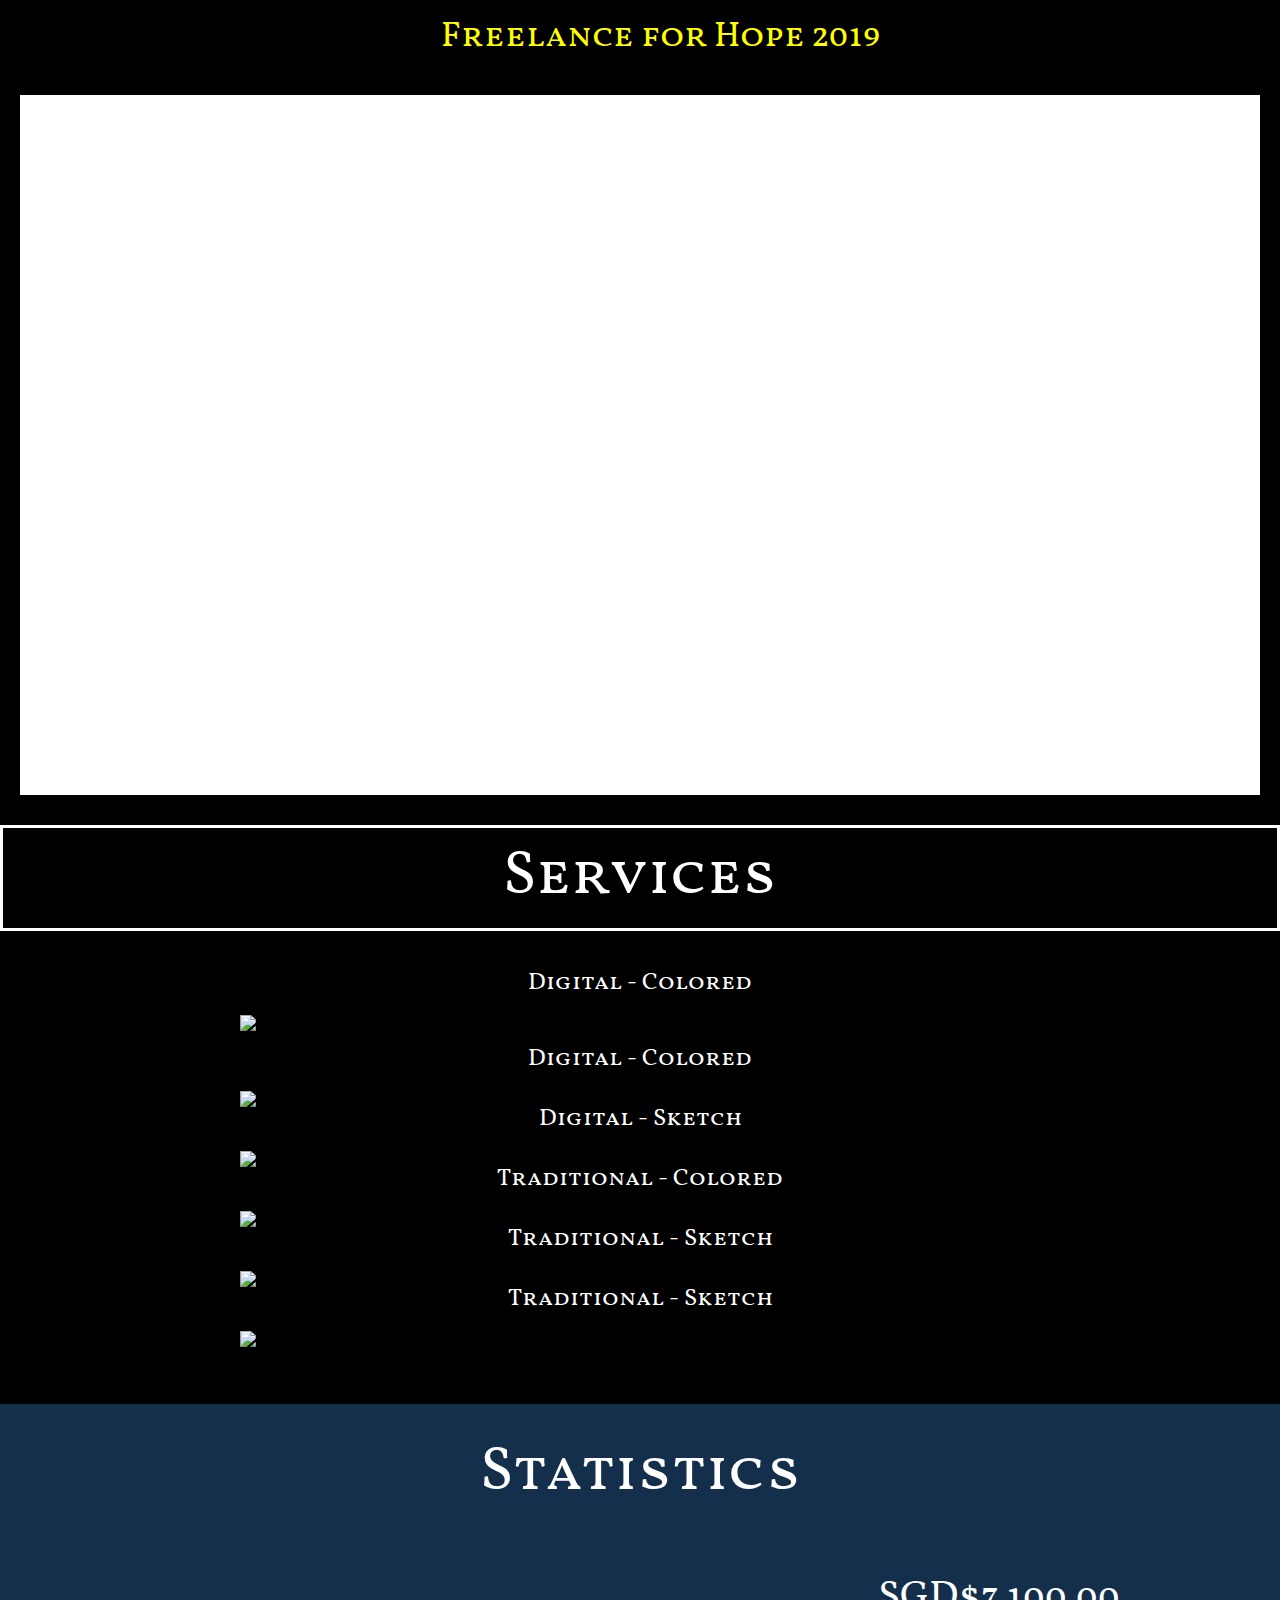
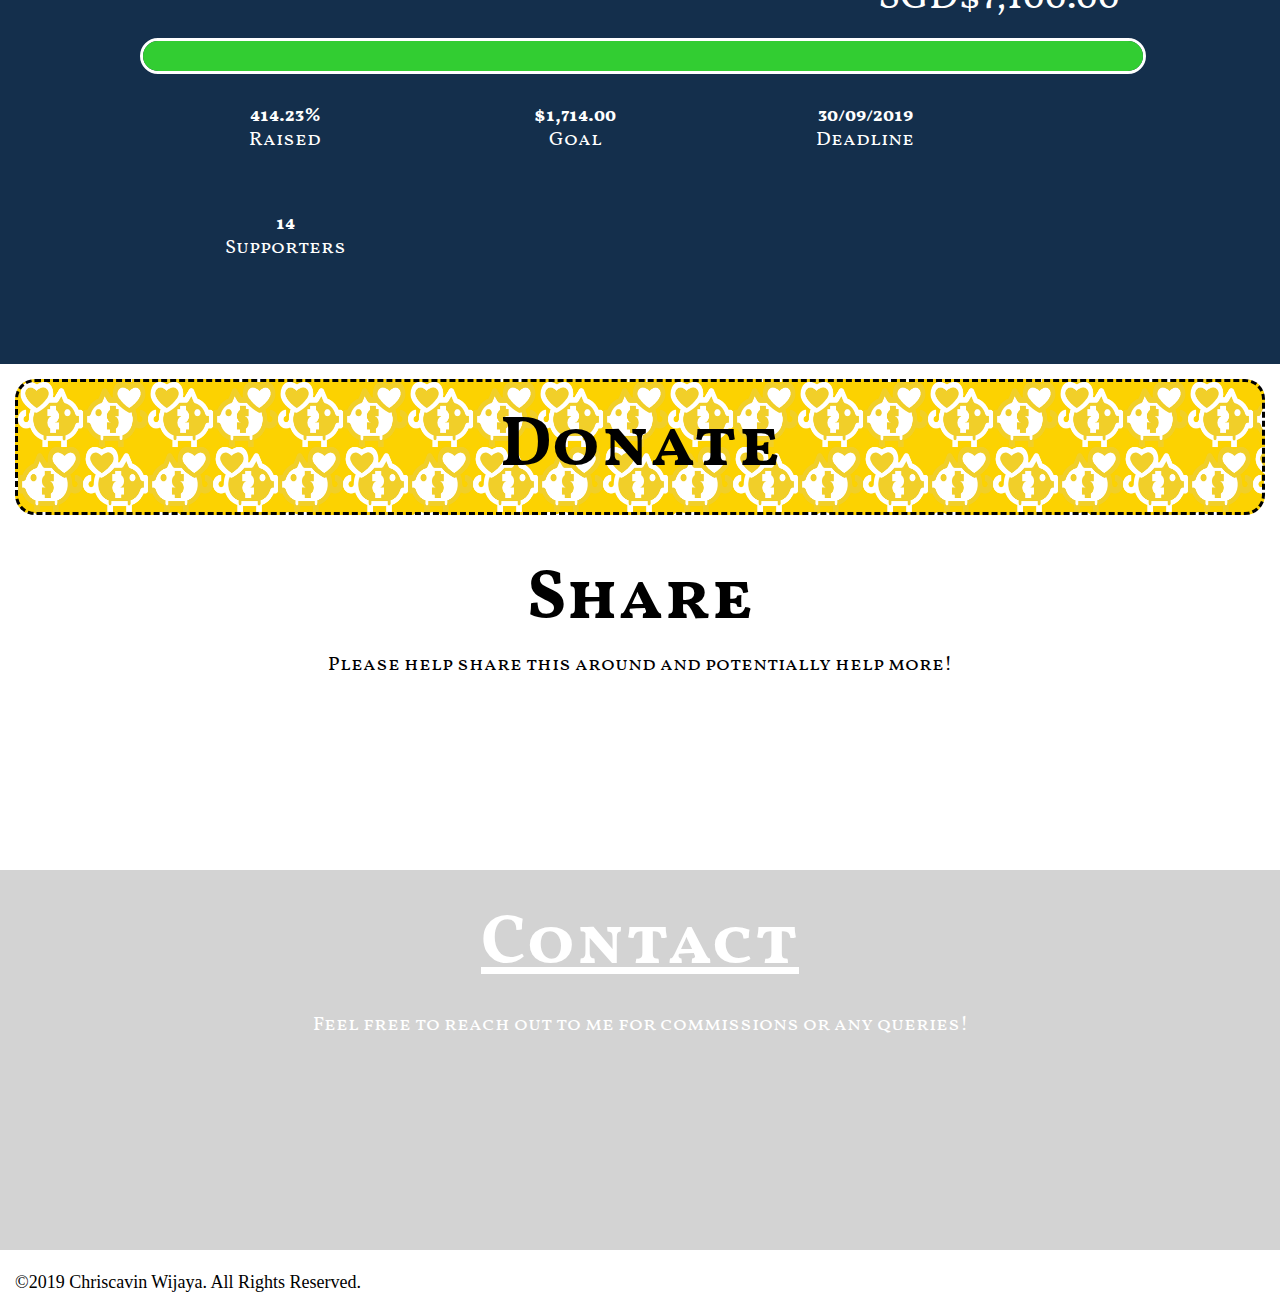
==== commit 73920af4: "Update giving-back.html" ====
--- a/giving-back.html
+++ b/giving-back.html
@@ -59,6 +59,38 @@
           <iframe width="100%" height="100%" src="https://www.youtube.com/embed/uesBrpVSExM" frameborder="0" allow="accelerometer; autoplay; encrypted-media; gyroscope; picture-in-picture" allowfullscreen></iframe>
         </div>
       </div>
+
+      <!-- Services Section -->
+      <!-- <div class="main-container services">
+        <h1>Services</h1>
+        <div class="services-column">
+          <div class="">
+            <img src="" alt="">
+            <p> </p>
+          </div>
+
+          <div class="">
+            <img src="" alt="">
+            <p> </p>
+          </div>
+
+          <div class="">
+            <img src="" alt="">
+            <p> </p>
+          </div>
+
+          <div class="">
+            <img src="" alt="">
+            <p> </p>
+          </div>
+
+          <div class="">
+            <img src="" alt="">
+            <p> </p>
+          </div>
+        </div>
+      </div> -->
+
       <!-- Showcase and Commissions -->
       <div class="main-container showcase">
         <!-- <div class="Traditional">
@@ -80,7 +112,7 @@
           </div>
         </div> -->
         <div class="work-showcase">
-          <h1>Work Showcase</h1>
+          <h1>Services</h1>
         </div>
         <div id="carouselExampleIndicators" class="carousel slide" data-ride="carousel">
           <ol class="carousel-indicators">
@@ -88,38 +120,62 @@
             <li data-target="#carouselExampleIndicators" data-slide-to="1"></li>
             <li data-target="#carouselExampleIndicators" data-slide-to="2"></li>
             <li data-target="#carouselExampleIndicators" data-slide-to="3"></li>
+            <li data-target="#carouselExampleIndicators" data-slide-to="4"></li>
+            <li data-target="#carouselExampleIndicators" data-slide-to="5"></li>
           </ol>
           <div class="carousel-inner">
             <div class="carousel-item active">
-              <img class="d-block w-100" src="./resources/images/digital_color_2.png" alt="First slide">
-              <div class="carousel-caption d-none d-md-block">
+              <h2 class="carousel-heading">Digital - Colored</h2>
+              <img class="d-block w-100" src="./resources/images/digital_color_2.jpg" alt="First slide">
+              <!-- <div class="carousel-caption d-none d-md-block">
                 <h5>Digital</h5>
                 <p>Colored</p>
-              </div>
-            </div>
-
-            <div class="carousel-item">
-              <img class="d-block w-100" src="./resources/images/digital_color_1.png" alt="Second slide">
-              <div class="carousel-caption d-none d-md-block">
+              </div> -->
+            </div>
+
+            <div class="carousel-item">.
+              <h2 class="carousel-heading">Digital - Colored</h2>
+              <img class="d-block w-100" src="./resources/images/digital_color_1.jpg" alt="Second slide">
+              <!-- <div class="carousel-caption d-none d-md-block">
                 <h5 class="black">Digital</h5>
                 <p class="black">Colored</p>
-              </div>
+              </div> -->
             </div>
 
             <div class="carousel-item sketch">
-              <img class="d-block w-100" src="./resources/images/digital_sketch.png" alt="Third slide">
-              <div class="carousel-caption d-none d-md-block">
+              <h2 class="carousel-heading">Digital - Sketch</h2>
+              <img class="d-block w-100" src="./resources/images/digital_sketch.jpg" alt="Third slide">
+              <!-- <div class="carousel-caption d-none d-md-block">
                 <h5>Digital</h5>
                 <p>Sketch</p>
-              </div>
+              </div> -->
             </div>
 
             <div class="carousel-item">
-              <img class="d-block w-100" src="./resources/images/TBD.jpg" alt="Second slide">
-              <div class="carousel-caption d-none d-md-block">
-                <h5>Coming</h5>
-                <p>Soon</p>
-              </div>
+              <h2 class="carousel-heading">Traditional - Colored</h2>
+              <img class="d-block w-100" src="./resources/images/traditional_colored.jpg" alt="Fourth slide">
+              <!-- <div class="carousel-caption d-none d-md-block">
+                <h5>Traditional</h5>
+                <p>Colored</p>
+              </div> -->
+            </div>
+
+            <div class="carousel-item">
+              <h2 class="carousel-heading">Traditional - Sketch</h2>
+              <img class="d-block w-100" src="./resources/images/traditional_sketch_1.jpg" alt="Fifth slide">
+              <!-- <div class="carousel-caption d-none d-md-block">
+                <h5>Traditional</h5>
+                <p>Sketch</p>
+              </div> -->
+            </div>
+
+            <div class="carousel-item">
+              <h2 class="carousel-heading">Traditional - Sketch</h2>
+              <img class="d-block w-100" src="./resources/images/traditional_sketch_2.jpg" alt="Sixth slide">
+              <!-- <div class="carousel-caption d-none d-md-block">
+                <h5>Traditional</h5>
+                <p>Sketch</p>
+              </div> -->
             </div>
           </div>
 
@@ -150,13 +206,13 @@
           <h1>Statistics</h1>
         </div>
         <div id=countdown-wrap>
-          <div id="goal"><span class="current">SGD$2,000.00</span></div>
+          <div id="goal"><span class="current">SGD$7,100.00</span></div>
           <div id="glass">
             <div id="progress">
             </div>
           </div>
           <div class="goal-stat">
-            <span class="goal-number">116.7%</span>
+            <span class="goal-number">414.23%</span>
             <span class="goal-label">Raised</span>
           </div>
           <div class="goal-stat">
@@ -168,7 +224,7 @@
             <span class="goal-label">Deadline</span>
           </div>
           <div class="goal-stat">
-            <span class="goal-number">12</span>
+            <span class="goal-number">14</span>
             <span class="goal-label">Supporters</span>
           </div>
         </div>
--- a/resources/css/giving-back.css
+++ b/resources/css/giving-back.css
@@ -167,6 +167,13 @@
   transition: none;
 }
 
+.carousel-item .carousel-heading {
+  font-size: 24px;
+  color: white;
+  text-align: center;
+  padding-bottom: 20px;
+}
+
 /*.carousel-inner .active {
   transition: opacity 0.1s linear;
   opacity: 1;
@@ -216,6 +223,9 @@
       font-size: 40px;
       border: 0;
       text-decoration: underline;
+    }
+    .carousel {
+      padding-top: 10px;
     }
     .carousel-inner .sketch img{
       height: 270px;
@@ -587,7 +597,7 @@
   /**/
 
   /* Contact Mobile */
-  @media only screen and (max-width:480px) {
+  @media only screen and (max-width:545px) {
     #Contact {
       border: none;
     }
@@ -650,7 +660,7 @@
 
 /* Footer */
 footer {
-  max-width: 1200px;
+  max-width: 100%;
   margin: auto;
   padding-top: 1%;
   padding-bottom: 0.5%;
